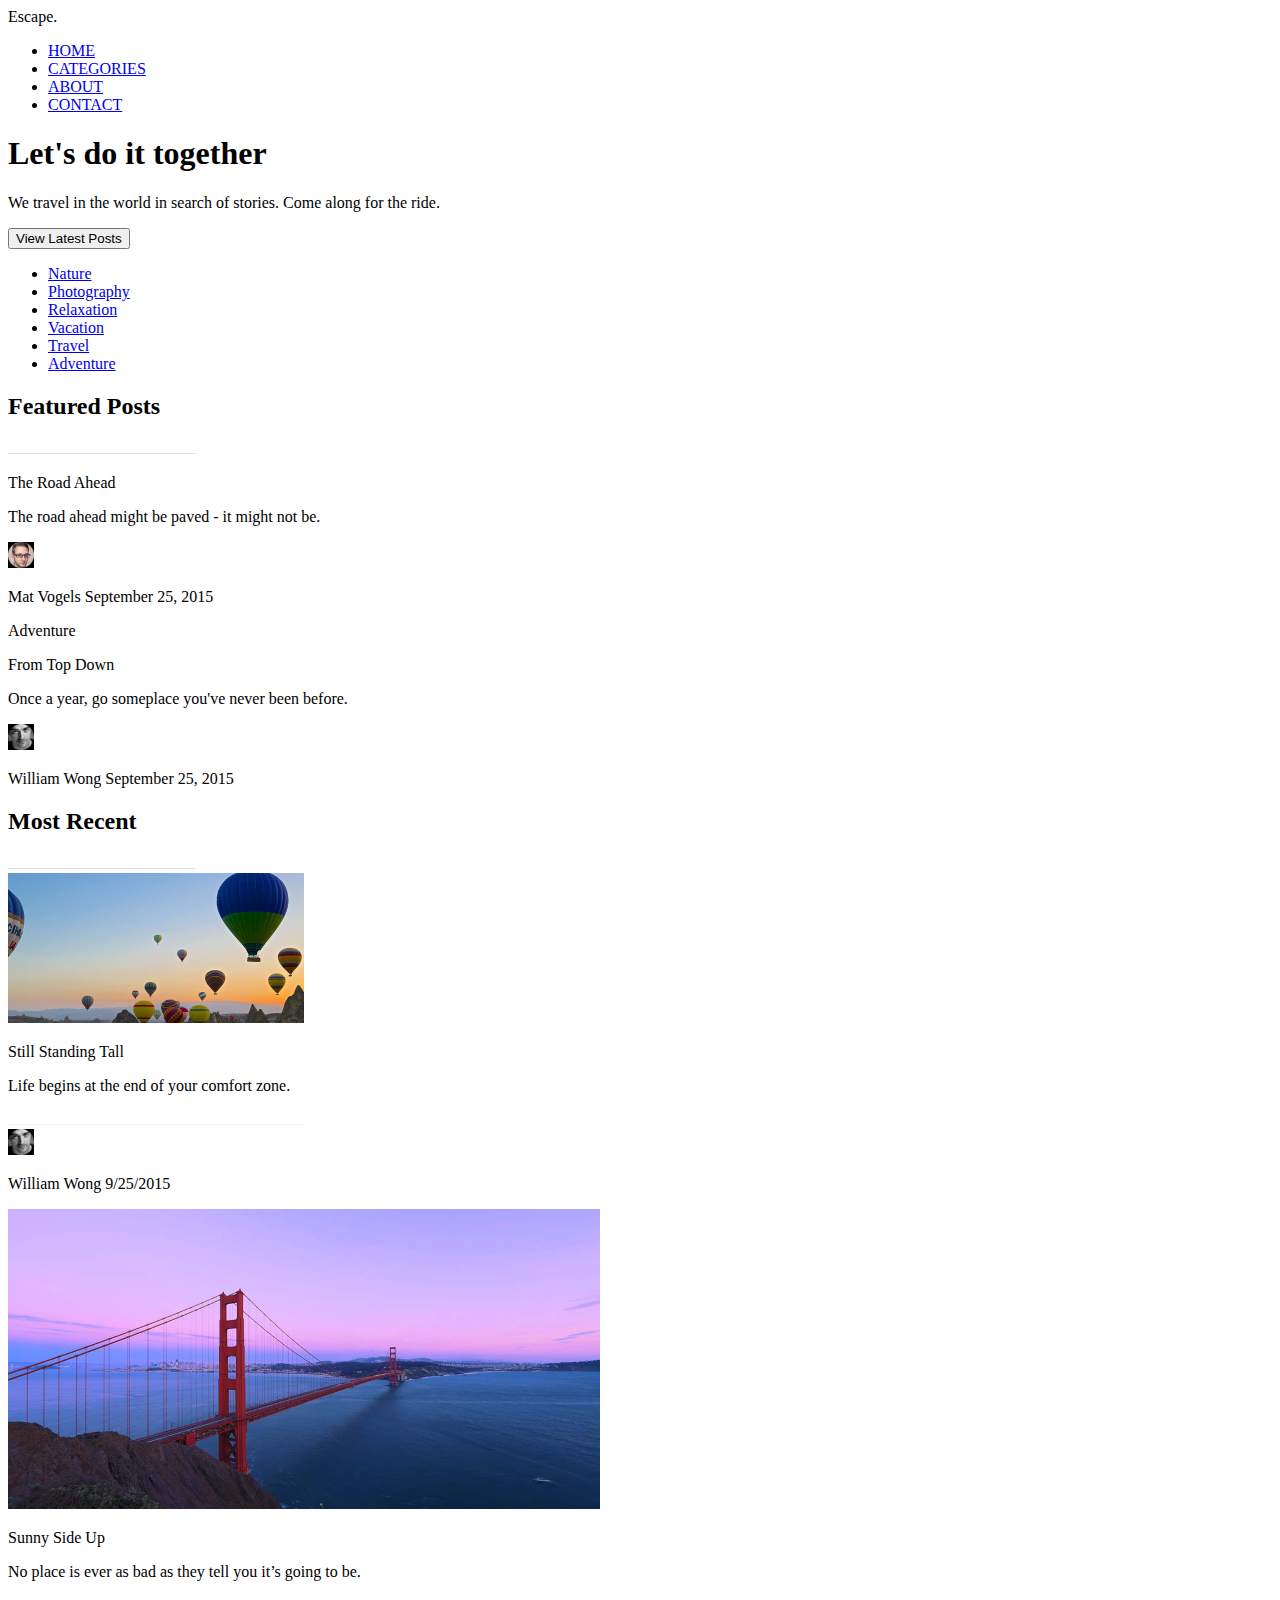
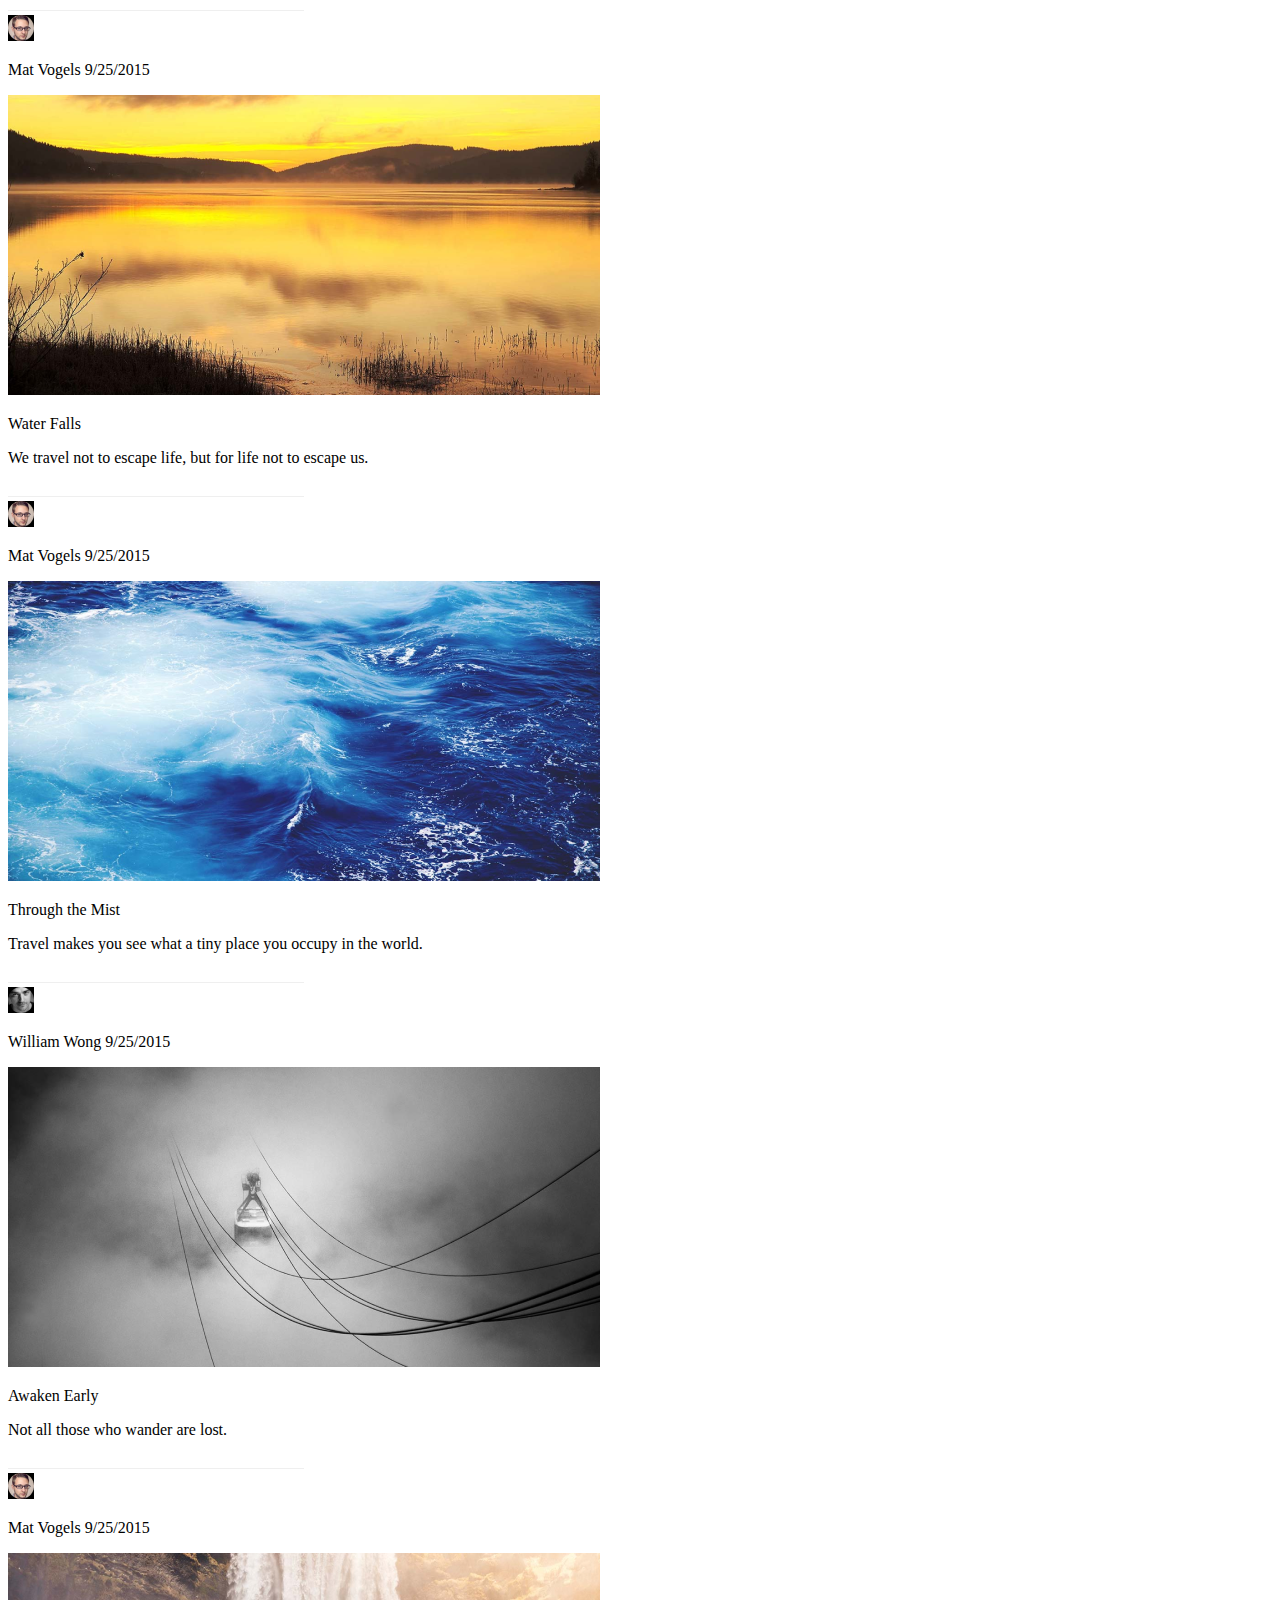
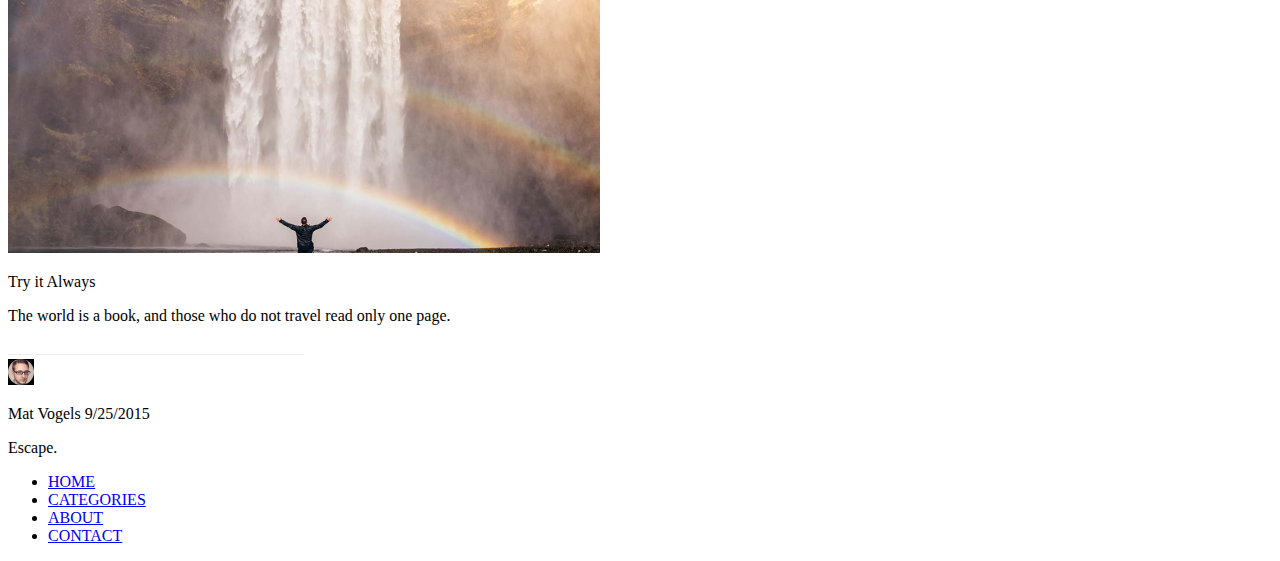
==== lab3/Index.html @ b9b8ee4c "Add files via upload" ====
<!DOCTYPE html>
<html lang="ru">
  <head>
    <meta charset="UTF-8" />
    <title>index.html</title>
    
  </head>
  <body>
    <header class="header">
      <span class="header__escape">Escape.</span>
      <nav>
        <ul class="header__items">
          <li><a href="Index.html" class="header__item">HOME</a></li>
          <li><a href="#" class="header__item">CATEGORIES</a></li>
          <li><a href="#" class="header__item">ABOUT</a></li>
          <li><a href="#" class="header__item">CONTACT</a></li>
        </ul>
      </nav>
      <div>
        <h1 class="header__top-block-title">Let's do it together</h1>
        <p class="header__top-block-undertitle">
          We travel in the world in search of stories. Come along for the ride.
        </p>
      </div>
      <button class="header__button">View Latest Posts</button>
    </header>
    <div>
      <ul class="navigation-menu">
        <li><a href="#" class="navigation-menu__item">Nature</a></li>
        <li><a href="#" class="navigation-menu__item">Photography</a></li>
        <li><a href="#" class="navigation-menu__item">Relaxation</a></li>
        <li><a href="#" class="navigation-menu__item">Vacation</a></li>
        <li><a href="#" class="navigation-menu__item">Travel</a></li>
        <li><a href="#" class="navigation-menu__item">Adventure</a></li>
      </ul>
      <article>
        <div class="featured-posts">
          <h2 class="featured-posts__header">Featured Posts</h2>
          <img src="images/upper-line.png" alt="upper-line" />
          <div class="featured-posts__post1">
            <div>
              <a href="the-road-ahead.html"></a>
              <p class="featured-posts__header1">The Road Ahead</p>
            </div>
            <p class="featured-posts__subtitle1">
              The road ahead might be paved - it might not be.
            </p>
            <div>
              <img src="images/image1.png" alt="Mat Vogels" />
              <p class="featured-posts__name-date1">
                Mat Vogels September 25, 2015
              </p>
            </div>
          </div>
          <div class="featured-posts__post2">
            <span class="featured-posts__adventure2">Adventure</span>
            <p class="featured-posts__header1">From Top Down</p>
            <p class="featured-posts__subtitle1">
              Once a year, go someplace you've never been before.
            </p>
            <div>
              <img src="images/image2.png" alt="William Wong" />
              <p class="featured-posts__name-date1">
                William Wong September 25, 2015
              </p>
            </div>
          </div>
        </div>
      </article>
      <article>
        <div class="most-recent">
          <h2 class="most-recent__title">Most Recent</h2>
          <img src="images/line.png" alt="line" />
          <div class="most-recent__post1">
            <img
              src="images/img11.png"
              alt="Still Standing Tall"
              class="most-recent__pics"
            />
            <p class="most-recent__header">Still Standing Tall</p>
            <p class="most-recent__subtitle">
              Life begins at the end of your comfort zone.
            </p>
            <img src="images/MostRecent-line.png" alt="MostRecent-line" />
            <div>
              <img src="images/image2.png" alt="William Wong" />
              <p class="most-recent__name-date">William Wong 9/25/2015</p>
            </div>
          </div>
        </div>
        <div>
          <div>
            <img
              src="images/img12.png"
              alt="Sunny Side Up"
              class="most-recent__pics"
            />
            <p class="most-recent__header">Sunny Side Up</p>
            <p class="most-recent__subtitle">
              No place is ever as bad as they tell you it’s going to be.
            </p>
          </div>
          <img src="images/MostRecent-line.png" alt="MostRecent-line" />
          <div>
            <img src="images/image1.png" alt="Mat Vogels" />
            <p class="most-recent__name-date">Mat Vogels 9/25/2015</p>
          </div>
        </div>
        <div>
          <div>
            <img
              src="images/img13.png"
              alt="Water Falls"
              class="most-recent__pics"
            />
            <p class="most-recent__header">Water Falls</p>
            <p class="most-recent__subtitle">
              We travel not to escape life, but for life not to escape us.
            </p>
          </div>
          <img src="images/MostRecent-line.png" alt="MostRecent-line" />
          <div>
            <img src="images/image1.png" alt="Mat Vogels" />
            <p class="most-recent__name-date">Mat Vogels 9/25/2015</p>
          </div>
        </div>
        <div>
          <div>
            <img
              src="images/img14.png"
              alt="Through the Mist"
              class="most-recent__pics"
            />
            <p class="most-recent__header">Through the Mist</p>
            <p class="most-recent__subtitle">
              Travel makes you see what a tiny place you occupy in the world.
            </p>
          </div>
          <img src="images/MostRecent-line.png" alt="MostRecent-line" />
          <div>
            <img src="images/image2.png" alt="William Wong" />
            <p class="most-recent__name-date">William Wong 9/25/2015</p>
          </div>
        </div>
        <div>
          <div>
            <img
              src="images/img15.png"
              alt="Awaken Early"
              class="most-recent__pics"
            />
            <p class="most-recent__header">Awaken Early</p>
            <p class="most-recent__subtitle">
              Not all those who wander are lost.
            </p>
          </div>
          <img src="images/MostRecent-line.png" alt="MostRecent-line" />
          <div>
            <img src="images/image1.png" alt="Mat Vogels" />
            <p class="most-recent__name-date">Mat Vogels 9/25/2015</p>
          </div>
        </div>
        <div>
          <div>
            <img
              src="images/img16.png"
              alt="Try it Always"
              class="most-recent__pics"
            />
            <p class="most-recent__header">Try it Always</p>
            <p class="most-recent__subtitle">
              The world is a book, and those who do not travel read only one
              page.
            </p>
          </div>
          <img src="images/MostRecent-line.png" alt="MostRecent-line" />
          <div>
            <img src="images/image1.png" alt="Mat Vogels" />
            <p class="most-recent__name-date">Mat Vogels 9/25/2015</p>
          </div>
        </div>
      </article>
      <footer class="footer">
        <span class="header__escape">Escape.</span>
        <ul class="header__items">
          <li><a href="Index.html" class="footer__item">HOME</a></li>
          <li><a href="#" class="footer__item">CATEGORIES</a></li>
          <li><a href="#" class="footer__item">ABOUT</a></li>
          <li><a href="#" class="footer__item">CONTACT</a></li>
        </ul>
      </footer>
    </div>
  </body>
</html>
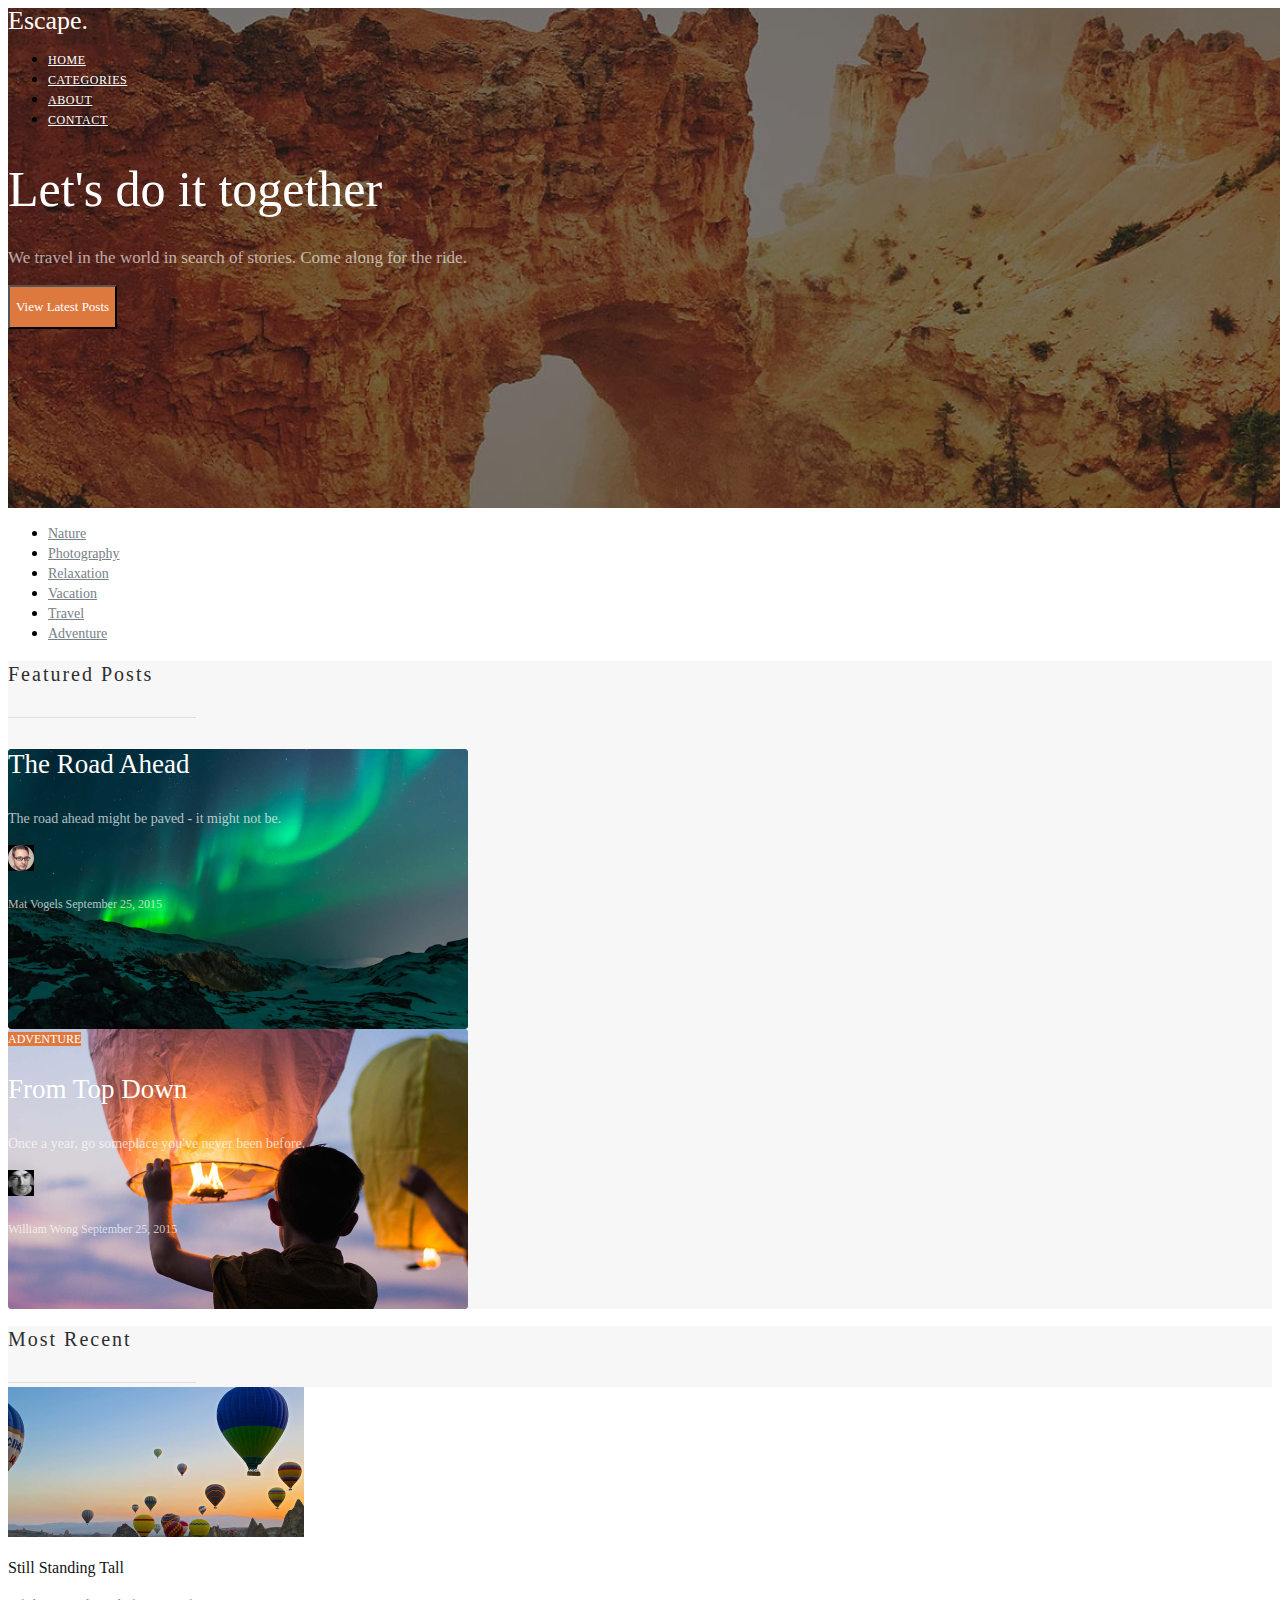
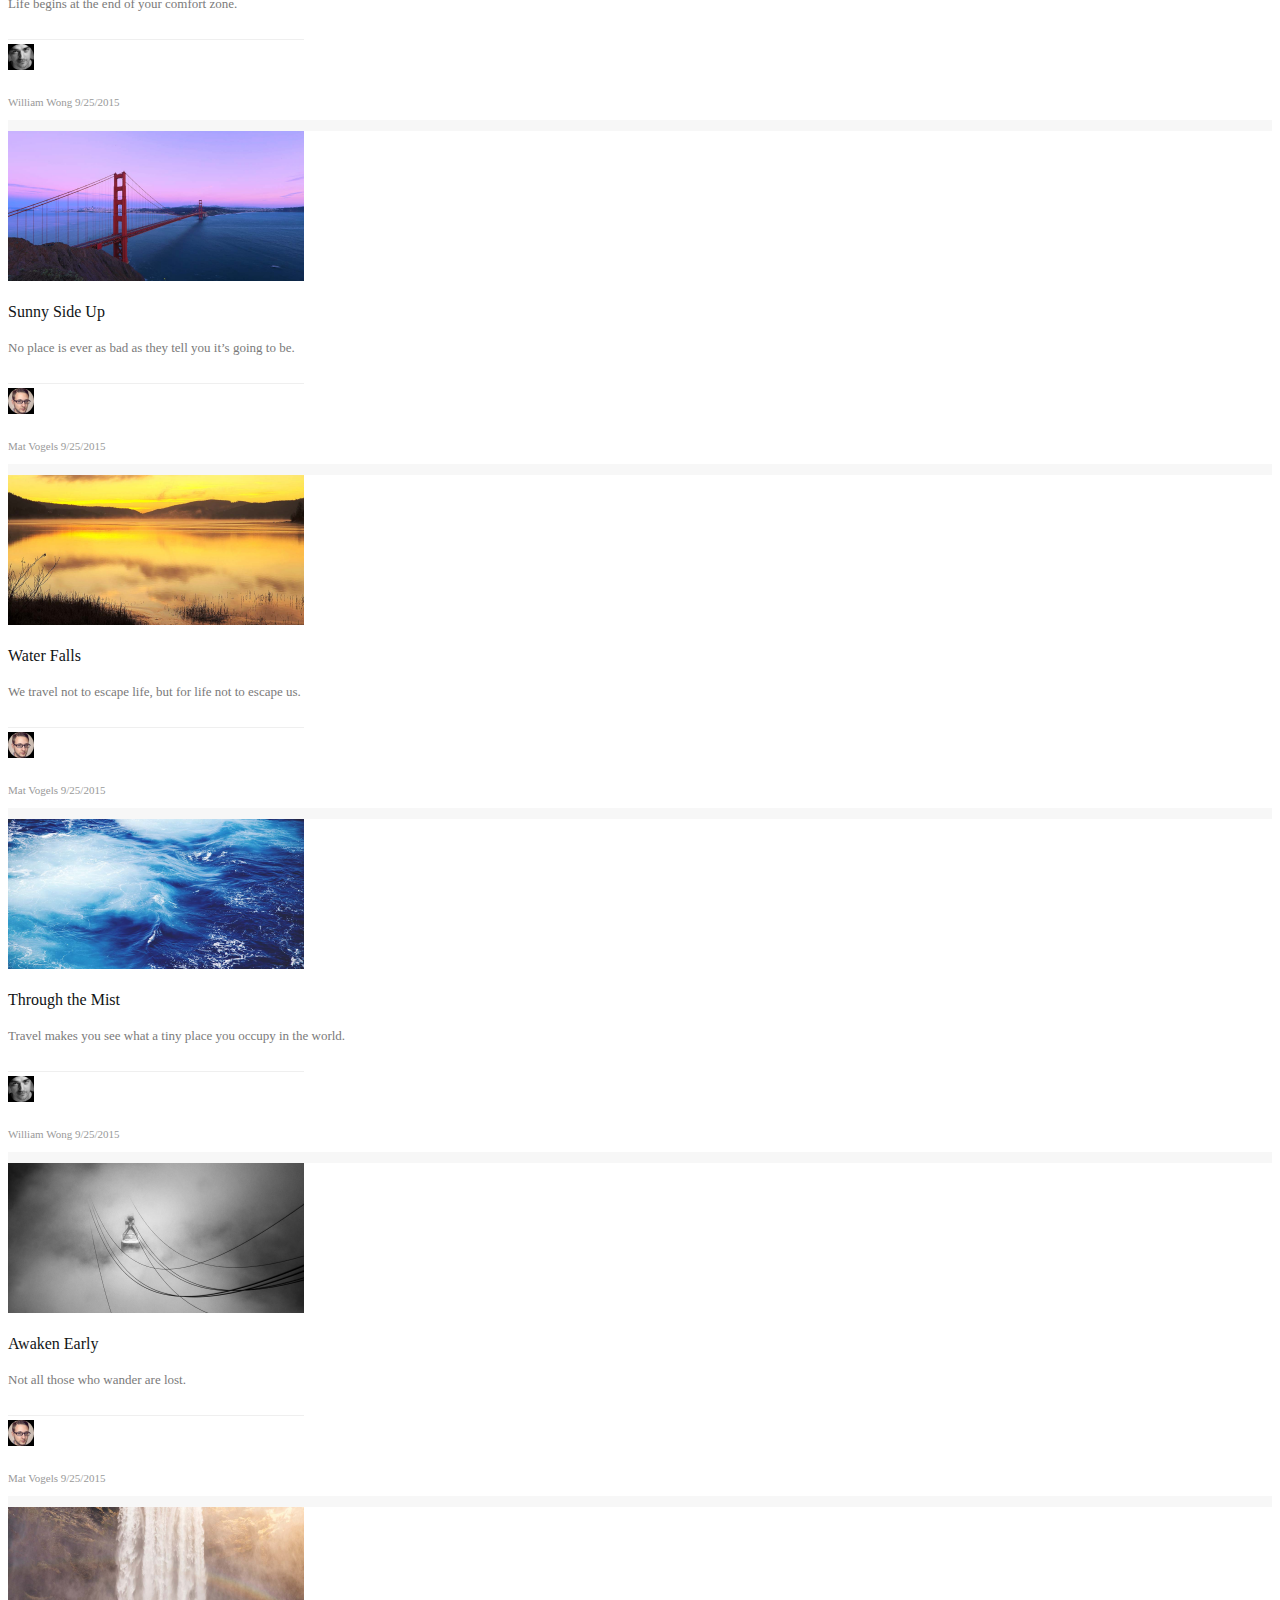
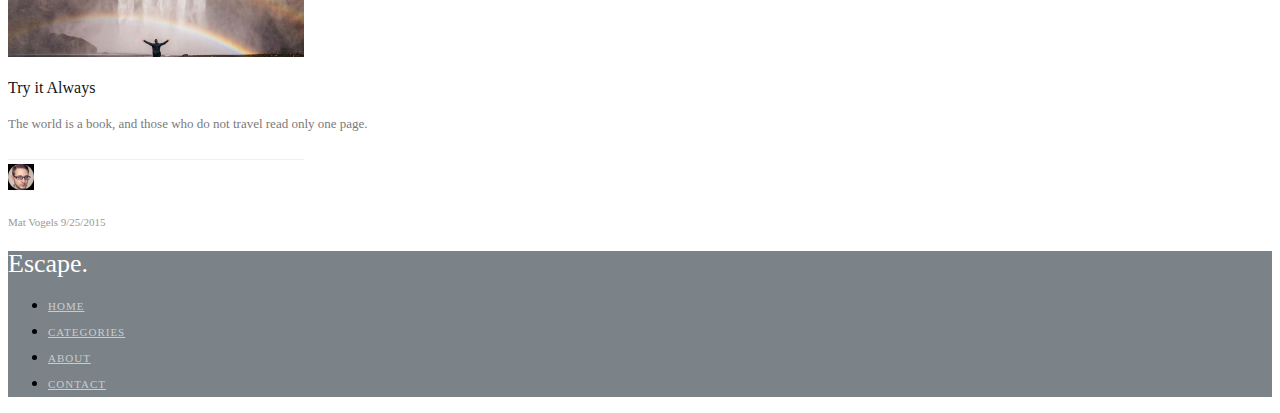
==== commit cacc14a1: "Add files via upload" ====
--- a/lab3/Index.html
+++ b/lab3/Index.html
@@ -1,194 +1,173 @@
 <!DOCTYPE html>
 <html lang="ru">
-  <head>
-    <meta charset="UTF-8" />
-    <title>index.html</title>
-    
-  </head>
-  <body>
-    <header class="header">
-      <span class="header__escape">Escape.</span>
-      <nav>
-        <ul class="header__items">
-          <li><a href="Index.html" class="header__item">HOME</a></li>
-          <li><a href="#" class="header__item">CATEGORIES</a></li>
-          <li><a href="#" class="header__item">ABOUT</a></li>
-          <li><a href="#" class="header__item">CONTACT</a></li>
-        </ul>
-      </nav>
-      <div>
-        <h1 class="header__top-block-title">Let's do it together</h1>
-        <p class="header__top-block-undertitle">
-          We travel in the world in search of stories. Come along for the ride.
-        </p>
-      </div>
-      <button class="header__button">View Latest Posts</button>
-    </header>
+
+<head>
+  <meta charset="UTF-8">
+  <title>index.html</title>
+  <link rel="stylesheet" href="css/styles1.css">
+</head>
+
+<body>
+  <header class="header">
+    <span class="header__escape">Escape.</span>
+    <nav>
+      <ul class="header__items">
+        <li><a href="Index.html" class="header__item">HOME</a></li>
+        <li><a href="#" class="header__item">CATEGORIES</a></li>
+        <li><a href="#" class="header__item">ABOUT</a></li>
+        <li><a href="#" class="header__item">CONTACT</a></li>
+      </ul>
+    </nav>
     <div>
-      <ul class="navigation-menu">
-        <li><a href="#" class="navigation-menu__item">Nature</a></li>
-        <li><a href="#" class="navigation-menu__item">Photography</a></li>
-        <li><a href="#" class="navigation-menu__item">Relaxation</a></li>
-        <li><a href="#" class="navigation-menu__item">Vacation</a></li>
-        <li><a href="#" class="navigation-menu__item">Travel</a></li>
-        <li><a href="#" class="navigation-menu__item">Adventure</a></li>
-      </ul>
-      <article>
-        <div class="featured-posts">
-          <h2 class="featured-posts__header">Featured Posts</h2>
-          <img src="images/upper-line.png" alt="upper-line" />
-          <div class="featured-posts__post1">
-            <div>
-              <a href="the-road-ahead.html"></a>
-              <p class="featured-posts__header1">The Road Ahead</p>
-            </div>
-            <p class="featured-posts__subtitle1">
-              The road ahead might be paved - it might not be.
+      <h1 class="header__top-block-title">Let's do it together</h1>
+      <p class="header__top-block-undertitle">
+        We travel in the world in search of stories. Come along for the ride.
+      </p>
+    </div>
+    <button class="header__button">View Latest Posts</button>
+  </header>
+  <div>
+    <ul class="navigation-menu">
+      <li><a href="#" class="navigation-menu__item">Nature</a></li>
+      <li><a href="#" class="navigation-menu__item">Photography</a></li>
+      <li><a href="#" class="navigation-menu__item">Relaxation</a></li>
+      <li><a href="#" class="navigation-menu__item">Vacation</a></li>
+      <li><a href="#" class="navigation-menu__item">Travel</a></li>
+      <li><a href="#" class="navigation-menu__item">Adventure</a></li>
+    </ul>
+    <article class="fp-back">
+      <div class="featured-posts">
+        <h2 class="featured-posts__header">Featured Posts</h2>
+        <img src="images/upper-line.png" alt="upper-line">
+        <div class="featured-posts__post1">
+          <div>
+            <a href="the-road-ahead.html"></a>
+            <p class="featured-posts__header1">The Road Ahead</p>
+          </div>
+          <p class="featured-posts__subtitle1">
+            The road ahead might be paved - it might not be.
+          </p>
+          <div>
+            <img src="images/image1.png" alt="Mat Vogels">
+            <p class="featured-posts__name-date1">
+              Mat Vogels September 25, 2015
             </p>
-            <div>
-              <img src="images/image1.png" alt="Mat Vogels" />
-              <p class="featured-posts__name-date1">
-                Mat Vogels September 25, 2015
-              </p>
-            </div>
-          </div>
-          <div class="featured-posts__post2">
-            <span class="featured-posts__adventure2">Adventure</span>
-            <p class="featured-posts__header1">From Top Down</p>
-            <p class="featured-posts__subtitle1">
-              Once a year, go someplace you've never been before.
-            </p>
-            <div>
-              <img src="images/image2.png" alt="William Wong" />
-              <p class="featured-posts__name-date1">
-                William Wong September 25, 2015
-              </p>
-            </div>
           </div>
         </div>
-      </article>
-      <article>
-        <div class="most-recent">
-          <h2 class="most-recent__title">Most Recent</h2>
-          <img src="images/line.png" alt="line" />
-          <div class="most-recent__post1">
-            <img
-              src="images/img11.png"
-              alt="Still Standing Tall"
-              class="most-recent__pics"
-            />
-            <p class="most-recent__header">Still Standing Tall</p>
-            <p class="most-recent__subtitle">
-              Life begins at the end of your comfort zone.
+        <div class="featured-posts__post2">
+          <span class="featured-posts__adventure2">Adventure</span>
+          <p class="featured-posts__header1">From Top Down</p>
+          <p class="featured-posts__subtitle1">
+            Once a year, go someplace you've never been before.
+          </p>
+          <div>
+            <img src="images/image2.png" alt="William Wong">
+            <p class="featured-posts__name-date1">
+              William Wong September 25, 2015
             </p>
-            <img src="images/MostRecent-line.png" alt="MostRecent-line" />
-            <div>
-              <img src="images/image2.png" alt="William Wong" />
-              <p class="most-recent__name-date">William Wong 9/25/2015</p>
-            </div>
           </div>
         </div>
-        <div>
+      </div>
+    </article>
+    <article class="fp-back">
+      <div class="most-recent">
+        <h2 class="most-recent__title">Most Recent</h2>
+        <img src="images/line.png" alt="line">
+        <div class="most-recent__post1">
+          <img src="images/img11.png" alt="Still Standing Tall" class="most-recent__pics">
+          <p class="most-recent__header">Still Standing Tall</p>
+          <p class="most-recent__subtitle">
+            Life begins at the end of your comfort zone.
+          </p>
+          <img src="images/MostRecent-line.png" alt="MostRecent-line">
           <div>
-            <img
-              src="images/img12.png"
-              alt="Sunny Side Up"
-              class="most-recent__pics"
-            />
-            <p class="most-recent__header">Sunny Side Up</p>
-            <p class="most-recent__subtitle">
-              No place is ever as bad as they tell you it’s going to be.
-            </p>
-          </div>
-          <img src="images/MostRecent-line.png" alt="MostRecent-line" />
-          <div>
-            <img src="images/image1.png" alt="Mat Vogels" />
-            <p class="most-recent__name-date">Mat Vogels 9/25/2015</p>
-          </div>
-        </div>
-        <div>
-          <div>
-            <img
-              src="images/img13.png"
-              alt="Water Falls"
-              class="most-recent__pics"
-            />
-            <p class="most-recent__header">Water Falls</p>
-            <p class="most-recent__subtitle">
-              We travel not to escape life, but for life not to escape us.
-            </p>
-          </div>
-          <img src="images/MostRecent-line.png" alt="MostRecent-line" />
-          <div>
-            <img src="images/image1.png" alt="Mat Vogels" />
-            <p class="most-recent__name-date">Mat Vogels 9/25/2015</p>
-          </div>
-        </div>
-        <div>
-          <div>
-            <img
-              src="images/img14.png"
-              alt="Through the Mist"
-              class="most-recent__pics"
-            />
-            <p class="most-recent__header">Through the Mist</p>
-            <p class="most-recent__subtitle">
-              Travel makes you see what a tiny place you occupy in the world.
-            </p>
-          </div>
-          <img src="images/MostRecent-line.png" alt="MostRecent-line" />
-          <div>
-            <img src="images/image2.png" alt="William Wong" />
+            <img src="images/image2.png" alt="William Wong">
             <p class="most-recent__name-date">William Wong 9/25/2015</p>
           </div>
         </div>
+      </div>
+      <div class="most-recent__post1">
         <div>
-          <div>
-            <img
-              src="images/img15.png"
-              alt="Awaken Early"
-              class="most-recent__pics"
-            />
-            <p class="most-recent__header">Awaken Early</p>
-            <p class="most-recent__subtitle">
-              Not all those who wander are lost.
-            </p>
-          </div>
-          <img src="images/MostRecent-line.png" alt="MostRecent-line" />
-          <div>
-            <img src="images/image1.png" alt="Mat Vogels" />
-            <p class="most-recent__name-date">Mat Vogels 9/25/2015</p>
-          </div>
+          <img src="images/img12.png" alt="Sunny Side Up" class="most-recent__pics">
+          <p class="most-recent__header">Sunny Side Up</p>
+          <p class="most-recent__subtitle">
+            No place is ever as bad as they tell you it’s going to be.
+          </p>
         </div>
+        <img src="images/MostRecent-line.png" alt="MostRecent-line">
         <div>
-          <div>
-            <img
-              src="images/img16.png"
-              alt="Try it Always"
-              class="most-recent__pics"
-            />
-            <p class="most-recent__header">Try it Always</p>
-            <p class="most-recent__subtitle">
-              The world is a book, and those who do not travel read only one
-              page.
-            </p>
-          </div>
-          <img src="images/MostRecent-line.png" alt="MostRecent-line" />
-          <div>
-            <img src="images/image1.png" alt="Mat Vogels" />
-            <p class="most-recent__name-date">Mat Vogels 9/25/2015</p>
-          </div>
+          <img src="images/image1.png" alt="Mat Vogels">
+          <p class="most-recent__name-date">Mat Vogels 9/25/2015</p>
         </div>
-      </article>
-      <footer class="footer">
-        <span class="header__escape">Escape.</span>
-        <ul class="header__items">
-          <li><a href="Index.html" class="footer__item">HOME</a></li>
-          <li><a href="#" class="footer__item">CATEGORIES</a></li>
-          <li><a href="#" class="footer__item">ABOUT</a></li>
-          <li><a href="#" class="footer__item">CONTACT</a></li>
-        </ul>
-      </footer>
-    </div>
-  </body>
-</html>
+      </div>
+      <div class="most-recent__post1">
+        <div>
+          <img src="images/img13.png" alt="Water Falls" class="most-recent__pics">
+          <p class="most-recent__header">Water Falls</p>
+          <p class="most-recent__subtitle">
+            We travel not to escape life, but for life not to escape us.
+          </p>
+        </div>
+        <img src="images/MostRecent-line.png" alt="MostRecent-line">
+        <div>
+          <img src="images/image1.png" alt="Mat Vogels">
+          <p class="most-recent__name-date">Mat Vogels 9/25/2015</p>
+        </div>
+      </div>
+      <div class="most-recent__post1">
+        <div>
+          <img src="images/img14.png" alt="Through the Mist" class="most-recent__pics">
+          <p class="most-recent__header">Through the Mist</p>
+          <p class="most-recent__subtitle">
+            Travel makes you see what a tiny place you occupy in the world.
+          </p>
+        </div>
+        <img src="images/MostRecent-line.png" alt="MostRecent-line">
+        <div>
+          <img src="images/image2.png" alt="William Wong">
+          <p class="most-recent__name-date">William Wong 9/25/2015</p>
+        </div>
+      </div>
+      <div class="most-recent__post1">
+        <div>
+          <img src="images/img15.png" alt="Awaken Early" class="most-recent__pics">
+          <p class="most-recent__header">Awaken Early</p>
+          <p class="most-recent__subtitle">
+            Not all those who wander are lost.
+          </p>
+        </div>
+        <img src="images/MostRecent-line.png" alt="MostRecent-line">
+        <div>
+          <img src="images/image1.png" alt="Mat Vogels">
+          <p class="most-recent__name-date">Mat Vogels 9/25/2015</p>
+        </div>
+      </div>
+      <div class="most-recent__post1">
+        <div>
+          <img src="images/img16.png" alt="Try it Always" class="most-recent__pics">
+          <p class="most-recent__header">Try it Always</p>
+          <p class="most-recent__subtitle">
+            The world is a book, and those who do not travel read only one
+            page.
+          </p>
+        </div>
+        <img src="images/MostRecent-line.png" alt="MostRecent-line">
+        <div>
+          <img src="images/image1.png" alt="Mat Vogels">
+          <p class="most-recent__name-date">Mat Vogels 9/25/2015</p>
+        </div>
+      </div>
+    </article>
+    <footer class="footer">
+      <span class="header__escape">Escape.</span>
+      <ul class="header__items">
+        <li><a href="Index.html" class="footer__item">HOME</a></li>
+        <li><a href="#" class="footer__item">CATEGORIES</a></li>
+        <li><a href="#" class="footer__item">ABOUT</a></li>
+        <li><a href="#" class="footer__item">CONTACT</a></li>
+      </ul>
+    </footer>
+  </div>
+</body>
+
+</html>--- a/lab3/css/styles1.css
+++ b/lab3/css/styles1.css
@@ -0,0 +1,199 @@
+.header {
+  background: url(../images/header.png);
+  background-color: #ffffff;
+  width: 1440px;
+  height: 500px;
+}
+.header__button {
+  font-family: "Oxygen";
+  font-weight: 400;
+  font-size: 13px;
+  background: #dd783f;
+  height: 44px;
+  font-family: "Oxygen";
+
+  font-style: normal;
+  font-weight: 400;
+  font-size: 13px;
+  line-height: 20px;
+  color: #ffffff;
+}
+
+.header__escape {
+  font-family: "Lora";
+  font-weight: 400;
+  font-size: 26px;
+  line-height: 26px;
+  color: #ffffff;
+}
+
+.header__item {
+  font-family: "Oxygen";
+  font-style: normal;
+  font-weight: 400;
+  font-size: 12px;
+  line-height: 20px;
+  letter-spacing: 0.6px;
+  text-transform: uppercase;
+  color: #ffffff;
+}
+
+.header__top-block-title {
+  font-family: "Lora";
+  font-style: normal;
+  font-weight: 400;
+  font-size: 50px;
+  line-height: 51px;
+  color: #ffffff;
+}
+.header__top-block-undertitle {
+  font-family: "Oxygen";
+  font-style: normal;
+  font-weight: 400;
+  font-size: 17px;
+  line-height: 20px;
+  color: rgba(255, 255, 255, 0.63);
+}
+
+.navigation-menu {
+  background: #ffffff;
+}
+
+.navigation-menu__item {
+  font-family: "Lora";
+  font-style: normal;
+  font-weight: 400;
+  font-size: 14px;
+  line-height: 20px;
+  color: #768088;
+}
+
+.main{
+    background: #F7F7F7;
+}
+
+.featured-posts__header {
+  font-family: "Oxygen";
+  font-style: normal;
+  font-weight: 400;
+  font-size: 20px;
+  line-height: 27px;
+  letter-spacing: 2px;
+  color: #2e2e2e;
+}
+
+.featured-posts__post1 {
+  background: url(../images/TheRoadAhead.png) no-repeat;
+  width: 460px;
+  height: 280px;
+}
+
+.featured-posts__header1 {
+  font-family: "Lora";
+  font-style: normal;
+  font-weight: 400;
+  font-size: 27px;
+  line-height: 30px;
+  color: #ffffff;
+}
+
+.featured-posts__subtitle1 {
+  font-family: "Oxygen";
+  font-style: normal;
+  font-weight: 400;
+  font-size: 14px;
+  line-height: 25px;
+  color: rgba(255, 255, 255, 0.7);
+}
+
+.featured-posts__name-date1 {
+  font-family: "Oxygen";
+  font-style: normal;
+  font-weight: 400;
+  font-size: 12px;
+  line-height: 35px;
+  color: rgba(255, 255, 255, 0.7);
+}
+
+.featured-posts__post2 {
+  background: url(../images/FromTopDown.png) no-repeat;
+  width: 460px;
+  height: 280px;
+}
+
+.featured-posts__adventure2 {
+  background: #dd783f;
+  font-family: "Oxygen";
+  font-style: normal;
+  font-weight: 400;
+  font-size: 12px;
+  line-height: 13px;
+  text-transform: uppercase;
+  color: #ffffff;
+}
+
+.most-recent__title {
+  font-family: "Oxygen";
+  font-style: normal;
+  font-weight: 400;
+  font-size: 20px;
+  line-height: 27px;
+  letter-spacing: 2px;
+  color: #2e2e2e;
+}
+
+.most-recent__post1 {
+  background: #ffffff;
+}
+
+.most-recent__header {
+  font-family: "Lora";
+  font-style: normal;
+  font-weight: 400;
+  font-size: 16px;
+  line-height: 21px;
+  color: #101315;
+}
+
+.most-recent__subtitle {
+  font-family: "Oxygen";
+  font-style: normal;
+  font-weight: 400;
+  font-size: 13px;
+  line-height: 19px;
+  color: #7a7a7a;
+}
+
+.most-recent__name-date {
+  font-family: "Oxygen";
+  font-style: normal;
+  font-weight: 400;
+  font-size: 11px;
+  line-height: 35px;
+  color: #999999;
+}
+
+.most-recent__pics {
+  width: 296px;
+  height: 150px;
+}
+
+.footer {
+  background: url(images/footer.png);
+  background-color: rgba(35, 47, 56, 0.6);
+}
+
+.footer__item {
+  font-family: "Oxygen";
+  font-style: normal;
+  font-weight: 400;
+  font-size: 11px;
+  line-height: 26px;
+  letter-spacing: 1px;
+  text-transform: uppercase;
+  color: rgba(255, 255, 255, 0.6);
+}
+
+.fp-back{
+background-color: #F7F7F7;
+}
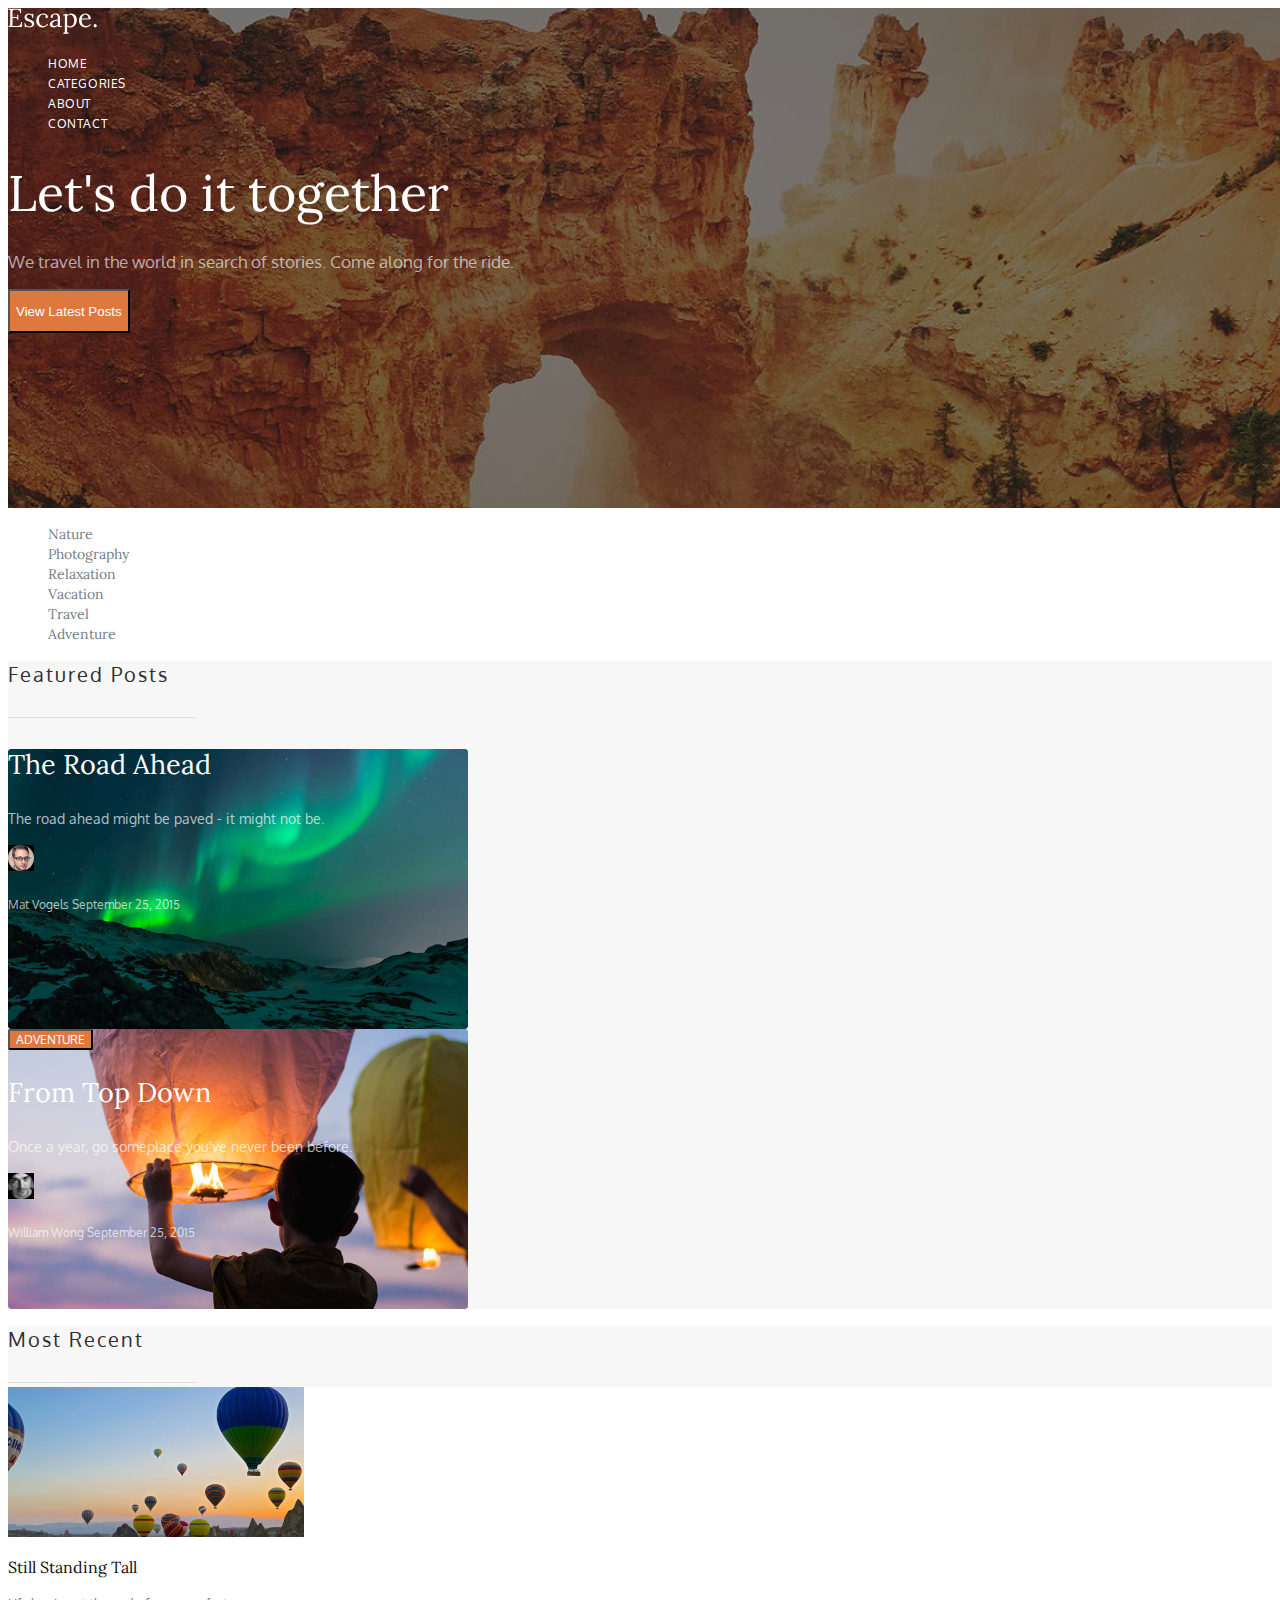
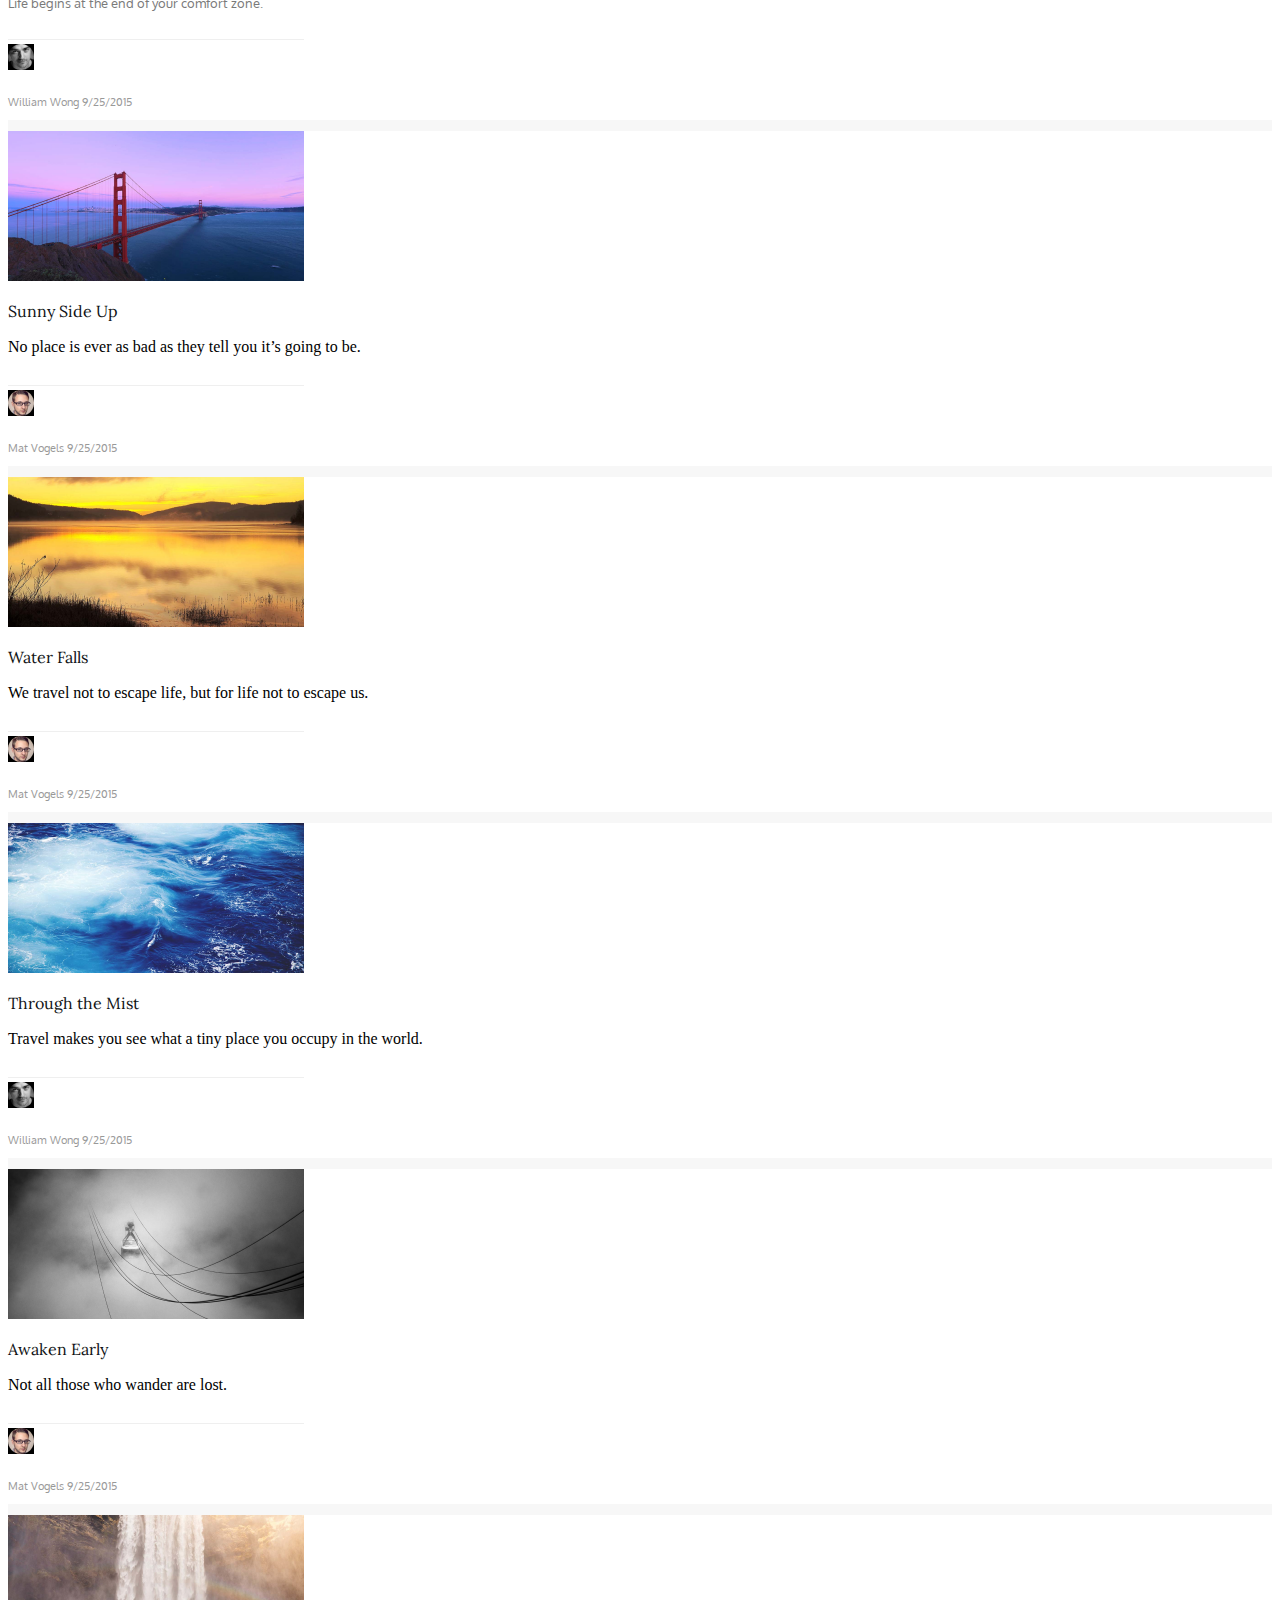
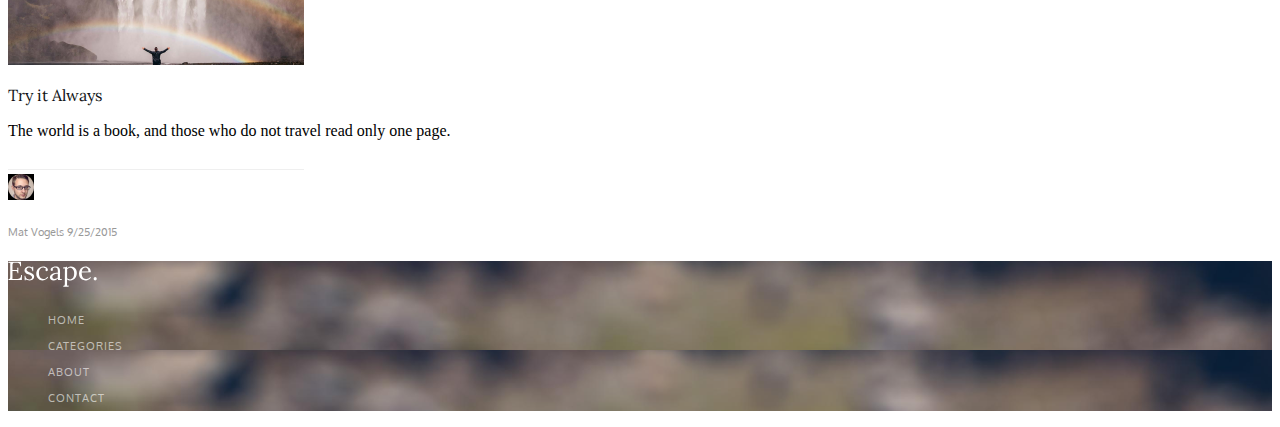
==== commit 4c7be567: "Add files via upload" ====
--- a/lab3/Index.html
+++ b/lab3/Index.html
@@ -1,26 +1,36 @@
-<!DOCTYPE html>
+﻿<!DOCTYPE html>
 <html lang="ru">
 
 <head>
   <meta charset="UTF-8">
   <title>index.html</title>
   <link rel="stylesheet" href="css/styles1.css">
+  <link rel="preconnect" href="https://fonts.googleapis.com">
+  <link rel="preconnect" href="https://fonts.gstatic.com" crossorigin>
+  <link href="https://fonts.googleapis.com/css2?family=Lora&display=swap" rel="stylesheet">
+  <link rel="preconnect" href="https://fonts.googleapis.com">
+  <link rel="preconnect" href="https://fonts.gstatic.com" crossorigin>
+  <link href="https://fonts.googleapis.com/css2?family=Lora&family=Oxygen:wght@300&display=swap" rel="stylesheet">
 </head>
 
 <body>
   <header class="header">
-    <span class="header__escape">Escape.</span>
+    <svg width="89" height="26" viewBox="0 0 89 26" fill="none" xmlns="http://www.w3.org/2000/svg">
+      <path
+        d="M9.478 12.266C9.478 11.5033 9.374 10.9573 9.166 10.628C8.958 10.2987 8.62867 10.0993 8.178 10.03C7.72733 9.96067 7.12933 9.94333 6.384 9.978L4.486 10.056V16.01C4.486 16.478 4.47733 16.8767 4.46 17.206C4.46 17.5353 4.44267 17.8127 4.408 18.038L9.374 17.96C10.1367 17.9427 10.7953 17.8213 11.35 17.596C11.9047 17.3533 12.338 16.9373 12.65 16.348C12.962 15.7587 13.118 14.9527 13.118 13.93H14.002L13.846 19H0.43V18.142C1.08867 18.1073 1.53933 17.96 1.782 17.7C2.02467 17.4227 2.15467 17.05 2.172 16.582C2.20667 16.0967 2.224 15.5507 2.224 14.944V3.712C2.224 3.36533 2.23267 3.036 2.25 2.724C2.26733 2.39467 2.28467 2.1 2.302 1.84C1.99 1.85733 1.678 1.87467 1.366 1.892C1.054 1.90933 0.742 1.92667 0.43 1.944V0.799999H12.936L13.066 5.35H12.208C12.208 4.32733 12.052 3.556 11.74 3.036C11.428 2.49867 11.0033 2.14333 10.466 1.97C9.946 1.77933 9.35667 1.69267 8.698 1.71L6.462 1.762C5.82067 1.77933 5.36133 1.90067 5.084 2.126C4.80667 2.35133 4.63333 2.68933 4.564 3.14C4.512 3.57333 4.486 4.14533 4.486 4.856V9.016L9.374 9.042L9.192 6.806H10.336V12.266H9.478ZM21.6478 19.416C20.7812 19.416 20.0098 19.2947 19.3338 19.052C18.6578 18.8267 18.1032 18.5667 17.6698 18.272L17.7738 19.182H16.6818L16.5258 14.71H17.3318C17.3665 15.4207 17.5658 16.062 17.9298 16.634C18.2938 17.1887 18.7618 17.622 19.3338 17.934C19.9058 18.246 20.5212 18.402 21.1798 18.402C21.6305 18.402 22.0725 18.3327 22.5058 18.194C22.9392 18.038 23.3032 17.8127 23.5978 17.518C23.8925 17.206 24.0398 16.816 24.0398 16.348C24.0398 15.8627 23.8925 15.464 23.5978 15.152C23.3205 14.8227 22.9478 14.5367 22.4798 14.294C22.0118 14.0513 21.5092 13.826 20.9718 13.618C20.4518 13.41 19.9318 13.1933 19.4118 12.968C18.8918 12.7427 18.4065 12.474 17.9558 12.162C17.5225 11.85 17.1758 11.4687 16.9158 11.018C16.6558 10.5673 16.5258 10.0127 16.5258 9.354C16.5258 8.99 16.5952 8.59133 16.7338 8.158C16.8725 7.72467 17.1065 7.31733 17.4358 6.936C17.7652 6.53733 18.2158 6.21667 18.7878 5.974C19.3598 5.714 20.0878 5.584 20.9718 5.584C21.4398 5.584 21.9598 5.662 22.5318 5.818C23.1038 5.974 23.6585 6.26867 24.1958 6.702L24.1438 5.714H25.2358V10.264H24.4038C24.3692 9.65733 24.2305 9.07667 23.9878 8.522C23.7452 7.95 23.3898 7.482 22.9218 7.118C22.4538 6.73667 21.8472 6.546 21.1018 6.546C20.3045 6.546 19.6805 6.74533 19.2298 7.144C18.7792 7.54267 18.5538 8.002 18.5538 8.522C18.5538 9.05933 18.7185 9.51 19.0478 9.874C19.3945 10.2207 19.8365 10.524 20.3738 10.784C20.9112 11.044 21.4832 11.2953 22.0898 11.538C22.7485 11.8153 23.3898 12.1187 24.0138 12.448C24.6378 12.7773 25.1492 13.1933 25.5478 13.696C25.9465 14.1813 26.1458 14.814 26.1458 15.594C26.1458 16.4607 25.9205 17.18 25.4698 17.752C25.0365 18.324 24.4732 18.74 23.7798 19C23.1038 19.2773 22.3932 19.416 21.6478 19.416ZM34.697 19.416C33.5357 19.416 32.461 19.156 31.473 18.636C30.5023 18.0987 29.7223 17.336 29.133 16.348C28.561 15.3427 28.275 14.138 28.275 12.734C28.275 11.8327 28.4397 10.9573 28.769 10.108C29.0983 9.25867 29.5577 8.496 30.147 7.82C30.7537 7.12667 31.473 6.58067 32.305 6.182C33.137 5.78333 34.0557 5.584 35.061 5.584C36.0317 5.584 36.8723 5.73133 37.583 6.026C38.311 6.32067 38.8743 6.71067 39.273 7.196C39.6717 7.68133 39.871 8.21 39.871 8.782C39.871 9.16333 39.767 9.49267 39.559 9.77C39.351 10.03 39.0477 10.16 38.649 10.16C38.2157 10.1773 37.9037 10.0473 37.713 9.77C37.5397 9.47533 37.453 9.21533 37.453 8.99C37.453 8.81667 37.479 8.64333 37.531 8.47C37.583 8.27933 37.687 8.106 37.843 7.95C37.7043 7.534 37.4617 7.23067 37.115 7.04C36.7683 6.832 36.4043 6.702 36.023 6.65C35.659 6.58067 35.3557 6.546 35.113 6.546C33.9343 6.546 32.9377 7.02267 32.123 7.976C31.3257 8.912 30.927 10.2813 30.927 12.084C30.927 13.2453 31.109 14.2767 31.473 15.178C31.8543 16.0793 32.383 16.79 33.059 17.31C33.735 17.8127 34.515 18.064 35.399 18.064C36.2137 18.064 36.9937 17.8473 37.739 17.414C38.4843 16.9807 39.065 16.452 39.481 15.828L40.157 16.348C39.7063 17.076 39.1603 17.6653 38.519 18.116C37.895 18.5667 37.245 18.896 36.569 19.104C35.9103 19.312 35.2863 19.416 34.697 19.416ZM50.0441 19C49.9921 18.7053 49.9574 18.4453 49.9401 18.22C49.9228 17.9947 49.8968 17.7607 49.8621 17.518C49.2728 18.1073 48.6314 18.5753 47.9381 18.922C47.2621 19.2513 46.5428 19.416 45.7801 19.416C44.4628 19.416 43.4834 19.1213 42.8421 18.532C42.2008 17.9253 41.8801 17.1887 41.8801 16.322C41.8801 15.5247 42.1228 14.84 42.6081 14.268C43.1108 13.6787 43.7521 13.202 44.5321 12.838C45.3294 12.4567 46.1874 12.1793 47.1061 12.006C48.0421 11.8153 48.9434 11.7287 49.8101 11.746V10.134C49.8101 9.52733 49.7581 8.95533 49.6541 8.418C49.5501 7.88067 49.3248 7.43867 48.9781 7.092C48.6314 6.74533 48.0768 6.56333 47.3141 6.546C46.8114 6.52867 46.2914 6.624 45.7541 6.832C45.2341 7.04 44.8528 7.39533 44.6101 7.898C44.7488 8.03667 44.8354 8.20133 44.8701 8.392C44.9221 8.56533 44.9481 8.73 44.9481 8.886C44.9481 9.094 44.8614 9.33667 44.6881 9.614C44.5148 9.874 44.2114 9.99533 43.7781 9.978C43.4141 9.978 43.1368 9.85667 42.9461 9.614C42.7554 9.354 42.6601 9.05067 42.6601 8.704C42.6601 8.11467 42.8768 7.586 43.3101 7.118C43.7608 6.65 44.3761 6.27733 45.1561 6C45.9361 5.72267 46.8201 5.584 47.8081 5.584C49.2641 5.584 50.3388 5.974 51.0321 6.754C51.7254 7.51667 52.0634 8.73 52.0461 10.394C52.0461 11.0353 52.0461 11.6853 52.0461 12.344C52.0461 12.9853 52.0374 13.6353 52.0201 14.294C52.0201 14.9353 52.0201 15.5853 52.0201 16.244C52.0201 16.5213 52.0114 16.7987 51.9941 17.076C51.9768 17.3533 51.9508 17.6653 51.9161 18.012C52.2281 17.9947 52.5314 17.9773 52.8261 17.96C53.1381 17.9427 53.4501 17.9253 53.7621 17.908V19H50.0441ZM49.8101 12.63C49.2208 12.6473 48.5968 12.7253 47.9381 12.864C47.2968 12.9853 46.6988 13.176 46.1441 13.436C45.6068 13.696 45.1648 14.0427 44.8181 14.476C44.4888 14.892 44.3328 15.4033 44.3501 16.01C44.3848 16.6513 44.5928 17.1367 44.9741 17.466C45.3728 17.778 45.8408 17.934 46.3781 17.934C47.0888 17.934 47.7041 17.804 48.2241 17.544C48.7614 17.2667 49.2901 16.8853 49.8101 16.4C49.7928 16.2093 49.7841 16.0013 49.7841 15.776C49.7841 15.5507 49.7841 15.3167 49.7841 15.074C49.7841 14.9873 49.7841 14.71 49.7841 14.242C49.8014 13.774 49.8101 13.2367 49.8101 12.63ZM55.3123 25.63V24.85C55.8497 24.85 56.2223 24.7113 56.4303 24.434C56.6383 24.174 56.7597 23.8013 56.7943 23.316C56.829 22.848 56.8463 22.302 56.8463 21.678L56.8983 9.12C56.8983 8.84267 56.8983 8.56533 56.8983 8.288C56.9157 8.01067 56.9503 7.72467 57.0023 7.43C56.6903 7.44733 56.3783 7.46467 56.0663 7.482C55.7717 7.49933 55.4683 7.51667 55.1563 7.534V6.442C55.919 6.442 56.491 6.40733 56.8723 6.338C57.271 6.26867 57.557 6.182 57.7303 6.078C57.921 5.974 58.077 5.86133 58.1983 5.74H58.9783C58.9957 5.91333 59.013 6.12133 59.0303 6.364C59.0477 6.58933 59.065 6.84933 59.0823 7.144C59.6023 6.676 60.2177 6.30333 60.9283 6.026C61.6563 5.73133 62.3843 5.584 63.1123 5.584C64.1177 5.584 65.0537 5.844 65.9203 6.364C66.787 6.884 67.489 7.62933 68.0263 8.6C68.5637 9.55333 68.8323 10.6973 68.8323 12.032C68.8323 13.5053 68.5203 14.7967 67.8963 15.906C67.2897 17.0153 66.4837 17.882 65.4783 18.506C64.473 19.1127 63.381 19.416 62.2023 19.416C61.5957 19.416 61.0323 19.338 60.5123 19.182C60.0097 19.0433 59.533 18.8353 59.0823 18.558V22.874C59.0823 23.2207 59.0737 23.524 59.0563 23.784C59.0563 24.0613 59.0303 24.3473 58.9783 24.642C59.2557 24.6247 59.5243 24.6073 59.7843 24.59C60.0617 24.59 60.339 24.5813 60.6163 24.564V25.63H55.3123ZM62.1503 18.376C62.9823 18.376 63.693 18.1247 64.2823 17.622C64.889 17.102 65.3483 16.4 65.6603 15.516C65.9897 14.6147 66.1543 13.592 66.1543 12.448C66.1543 11.512 66.0157 10.6193 65.7383 9.77C65.4783 8.90333 65.0537 8.20133 64.4643 7.664C63.8923 7.12667 63.1297 6.858 62.1763 6.858C61.587 6.858 61.015 7.00533 60.4603 7.3C59.923 7.57733 59.4723 7.91533 59.1083 8.314C59.1083 8.38333 59.1083 8.48733 59.1083 8.626C59.1257 8.74733 59.1343 8.97267 59.1343 9.302C59.1343 9.614 59.1343 10.0907 59.1343 10.732C59.1343 11.356 59.1257 12.2053 59.1083 13.28C59.1083 14.3547 59.1083 15.7153 59.1083 17.362C59.5417 17.6913 60.0097 17.9427 60.5123 18.116C61.0323 18.2893 61.5783 18.376 62.1503 18.376ZM77.352 19.416C76.156 19.416 75.0727 19.1387 74.102 18.584C73.1487 18.012 72.3947 17.2147 71.84 16.192C71.2853 15.152 71.008 13.93 71.008 12.526C71.008 11.3127 71.2767 10.1773 71.814 9.12C72.3687 8.06267 73.14 7.21333 74.128 6.572C75.116 5.91333 76.26 5.584 77.56 5.584C78.288 5.584 78.964 5.70533 79.588 5.948C80.2293 6.17333 80.7927 6.52867 81.278 7.014C81.7633 7.482 82.1447 8.08 82.422 8.808C82.6993 9.51867 82.838 10.3593 82.838 11.33L73.686 11.486C73.686 12.8033 73.8247 13.9647 74.102 14.97C74.3967 15.958 74.8647 16.7293 75.506 17.284C76.1473 17.8213 76.9707 18.09 77.976 18.09C78.5133 18.09 79.0593 17.9947 79.614 17.804C80.186 17.6133 80.7147 17.3533 81.2 17.024C81.6853 16.6947 82.0753 16.3307 82.37 15.932L82.994 16.452C82.526 17.18 81.9627 17.7607 81.304 18.194C80.6453 18.6273 79.9693 18.9393 79.276 19.13C78.5827 19.3207 77.9413 19.416 77.352 19.416ZM73.764 10.394H80.394C80.394 9.77 80.2987 9.172 80.108 8.6C79.9347 8.01067 79.64 7.534 79.224 7.17C78.808 6.78867 78.262 6.598 77.586 6.598C76.5807 6.598 75.74 6.90133 75.064 7.508C74.4053 8.09733 73.972 9.05933 73.764 10.394ZM87.1798 19.416C86.7811 19.416 86.4258 19.26 86.1138 18.948C85.8191 18.6187 85.6718 18.22 85.6718 17.752C85.6718 17.284 85.8278 16.8853 86.1398 16.556C86.4518 16.2267 86.8071 16.062 87.2058 16.062C87.6391 16.062 87.9945 16.2267 88.2718 16.556C88.5665 16.8853 88.7138 17.284 88.7138 17.752C88.7138 18.22 88.5578 18.6187 88.2458 18.948C87.9338 19.26 87.5785 19.416 87.1798 19.416Z"
+        fill="white" />
+    </svg>
     <nav>
       <ul class="header__items">
-        <li><a href="Index.html" class="header__item">HOME</a></li>
-        <li><a href="#" class="header__item">CATEGORIES</a></li>
-        <li><a href="#" class="header__item">ABOUT</a></li>
-        <li><a href="#" class="header__item">CONTACT</a></li>
+        <li><a href="Index.html" class="header__items_link">HOME</a></li>
+        <li><a href="#" class="header__items_link">CATEGORIES</a></li>
+        <li><a href="#" class="header__items_link">ABOUT</a></li>
+        <li><a href="#" class="header__items_link">CONTACT</a></li>
       </ul>
     </nav>
     <div>
       <h1 class="header__top-block-title">Let's do it together</h1>
-      <p class="header__top-block-undertitle">
+      <p class="header__top-block-pretitle">
         We travel in the world in search of stories. Come along for the ride.
       </p>
     </div>
@@ -28,41 +38,44 @@
   </header>
   <div>
     <ul class="navigation-menu">
-      <li><a href="#" class="navigation-menu__item">Nature</a></li>
-      <li><a href="#" class="navigation-menu__item">Photography</a></li>
-      <li><a href="#" class="navigation-menu__item">Relaxation</a></li>
-      <li><a href="#" class="navigation-menu__item">Vacation</a></li>
-      <li><a href="#" class="navigation-menu__item">Travel</a></li>
-      <li><a href="#" class="navigation-menu__item">Adventure</a></li>
+      <li><a href="#" class="navigation-menu__items_link">Nature</a_link>
+      </li>
+      <li><a href="#" class="navigation-menu__items_link">Photography</a></li>
+      <li><a href="#" class="navigation-menu__items_link">Relaxation</a></li>
+      <li><a href="#" class="navigation-menu__items_link">Vacation</a></li>
+      <li><a href="#" class="navigation-menu__items_link">Travel</a></li>
+      <li><a href="#" class="navigation-menu__items_link">Adventure</a></li>
     </ul>
-    <article class="fp-back">
+    <article class=" fp-back">
       <div class="featured-posts">
         <h2 class="featured-posts__header">Featured Posts</h2>
         <img src="images/upper-line.png" alt="upper-line">
-        <div class="featured-posts__post1">
+        <div class="featured-posts__first-post">
           <div>
-            <a href="the-road-ahead.html"></a>
-            <p class="featured-posts__header1">The Road Ahead</p>
+            <a href="the-road-ahead.html" class="featured-posts__first-post_link">
+              <p class="featured-posts__first-header">The Road Ahead</p>
+            </a>
+            <p class="featured-posts__first-pretitle">
+              The road ahead might be paved - it might not be.
+            </p>
           </div>
-          <p class="featured-posts__subtitle1">
-            The road ahead might be paved - it might not be.
-          </p>
           <div>
-            <img src="images/image1.png" alt="Mat Vogels">
-            <p class="featured-posts__name-date1">
+            <img src="images/mat-vogels.png" alt="Mat Vogels">
+            <p class="featured-posts__first-name-date">
               Mat Vogels September 25, 2015
             </p>
           </div>
         </div>
-        <div class="featured-posts__post2">
-          <span class="featured-posts__adventure2">Adventure</span>
-          <p class="featured-posts__header1">From Top Down</p>
-          <p class="featured-posts__subtitle1">
+        <div class="featured-posts__second-post">
+          <button class="featured-posts__second-button"><span
+              class="featured-posts__second-button-text">Adventure</span></button>
+          <p class="featured-posts__first-header">From Top Down</p>
+          <p class="featured-posts__first-pretitle">
             Once a year, go someplace you've never been before.
           </p>
           <div>
-            <img src="images/image2.png" alt="William Wong">
-            <p class="featured-posts__name-date1">
+            <img src="images/william-wong.png" alt="William Wong">
+            <p class="featured-posts__first-name-date">
               William Wong September 25, 2015
             </p>
           </div>
@@ -73,101 +86,105 @@
       <div class="most-recent">
         <h2 class="most-recent__title">Most Recent</h2>
         <img src="images/line.png" alt="line">
-        <div class="most-recent__post1">
-          <img src="images/img11.png" alt="Still Standing Tall" class="most-recent__pics">
+        <div class="most-recent__first-post">
+          <img src="images/still-standing-tall.png" alt="Still Standing Tall" class="most-recent__pics">
           <p class="most-recent__header">Still Standing Tall</p>
-          <p class="most-recent__subtitle">
+          <p class="most-recent__pretitle">
             Life begins at the end of your comfort zone.
           </p>
-          <img src="images/MostRecent-line.png" alt="MostRecent-line">
+          <img src="images/most-recent-line.png" alt="most-recent-line">
           <div>
-            <img src="images/image2.png" alt="William Wong">
+            <img src="images/william-wong.png" alt="William Wong">
             <p class="most-recent__name-date">William Wong 9/25/2015</p>
           </div>
         </div>
       </div>
-      <div class="most-recent__post1">
+      <div class="most-recent__first-post">
         <div>
-          <img src="images/img12.png" alt="Sunny Side Up" class="most-recent__pics">
+          <img src="images/sunny-side-up.png" alt="Sunny Side Up" class="most-recent__pics">
           <p class="most-recent__header">Sunny Side Up</p>
           <p class="most-recent__subtitle">
             No place is ever as bad as they tell you it’s going to be.
           </p>
         </div>
-        <img src="images/MostRecent-line.png" alt="MostRecent-line">
+        <img src="images/most-recent-line.png" alt="MostRecent-line">
         <div>
-          <img src="images/image1.png" alt="Mat Vogels">
+          <img src="images/mat-vogels.png" alt="Mat Vogels">
           <p class="most-recent__name-date">Mat Vogels 9/25/2015</p>
         </div>
       </div>
-      <div class="most-recent__post1">
+      <div class="most-recent__first-post">
         <div>
-          <img src="images/img13.png" alt="Water Falls" class="most-recent__pics">
+          <img src="images/water-falls.png" alt="Water Falls" class="most-recent__pics">
           <p class="most-recent__header">Water Falls</p>
           <p class="most-recent__subtitle">
             We travel not to escape life, but for life not to escape us.
           </p>
         </div>
-        <img src="images/MostRecent-line.png" alt="MostRecent-line">
+        <img src="images/most-recent-line.png" alt="MostRecent-line">
         <div>
-          <img src="images/image1.png" alt="Mat Vogels">
+          <img src="images/mat-vogels.png" alt="Mat Vogels">
           <p class="most-recent__name-date">Mat Vogels 9/25/2015</p>
         </div>
       </div>
-      <div class="most-recent__post1">
+      <div class="most-recent__first-post">
         <div>
-          <img src="images/img14.png" alt="Through the Mist" class="most-recent__pics">
+          <img src="images/through-the-mist.png" alt="Through the Mist" class="most-recent__pics">
           <p class="most-recent__header">Through the Mist</p>
           <p class="most-recent__subtitle">
             Travel makes you see what a tiny place you occupy in the world.
           </p>
         </div>
-        <img src="images/MostRecent-line.png" alt="MostRecent-line">
+        <img src="images/most-recent-line.png" alt="MostRecent-line">
         <div>
-          <img src="images/image2.png" alt="William Wong">
+          <img src="images/william-wong.png" alt="William Wong">
           <p class="most-recent__name-date">William Wong 9/25/2015</p>
         </div>
       </div>
-      <div class="most-recent__post1">
+      <div class="most-recent__first-post">
         <div>
-          <img src="images/img15.png" alt="Awaken Early" class="most-recent__pics">
+          <img src="images/awaken-early.png" alt="Awaken Early" class="most-recent__pics">
           <p class="most-recent__header">Awaken Early</p>
           <p class="most-recent__subtitle">
             Not all those who wander are lost.
           </p>
         </div>
-        <img src="images/MostRecent-line.png" alt="MostRecent-line">
+        <img src="images/most-recent-line.png" alt="MostRecent-line">
         <div>
-          <img src="images/image1.png" alt="Mat Vogels">
+          <img src="images/mat-vogels.png" alt="Mat Vogels">
           <p class="most-recent__name-date">Mat Vogels 9/25/2015</p>
         </div>
       </div>
-      <div class="most-recent__post1">
+      <div class="most-recent__first-post">
         <div>
-          <img src="images/img16.png" alt="Try it Always" class="most-recent__pics">
+          <img src="images/try-it-always.png" alt="Try it Always" class="most-recent__pics">
           <p class="most-recent__header">Try it Always</p>
           <p class="most-recent__subtitle">
             The world is a book, and those who do not travel read only one
             page.
           </p>
         </div>
-        <img src="images/MostRecent-line.png" alt="MostRecent-line">
+        <img src="images/most-recent-line.png" alt="MostRecent-line">
         <div>
-          <img src="images/image1.png" alt="Mat Vogels">
+          <img src="images/mat-vogels.png" alt="Mat Vogels">
           <p class="most-recent__name-date">Mat Vogels 9/25/2015</p>
         </div>
       </div>
     </article>
-    <footer class="footer">
-      <span class="header__escape">Escape.</span>
-      <ul class="header__items">
-        <li><a href="Index.html" class="footer__item">HOME</a></li>
-        <li><a href="#" class="footer__item">CATEGORIES</a></li>
-        <li><a href="#" class="footer__item">ABOUT</a></li>
-        <li><a href="#" class="footer__item">CONTACT</a></li>
-      </ul>
-    </footer>
   </div>
+  <footer class="footer">
+    <svg width="89" height="26" viewBox="0 0 89 26" fill="none" xmlns="http://www.w3.org/2000/svg">
+      <path
+        d="M9.478 12.266C9.478 11.5033 9.374 10.9573 9.166 10.628C8.958 10.2987 8.62867 10.0993 8.178 10.03C7.72733 9.96067 7.12933 9.94333 6.384 9.978L4.486 10.056V16.01C4.486 16.478 4.47733 16.8767 4.46 17.206C4.46 17.5353 4.44267 17.8127 4.408 18.038L9.374 17.96C10.1367 17.9427 10.7953 17.8213 11.35 17.596C11.9047 17.3533 12.338 16.9373 12.65 16.348C12.962 15.7587 13.118 14.9527 13.118 13.93H14.002L13.846 19H0.43V18.142C1.08867 18.1073 1.53933 17.96 1.782 17.7C2.02467 17.4227 2.15467 17.05 2.172 16.582C2.20667 16.0967 2.224 15.5507 2.224 14.944V3.712C2.224 3.36533 2.23267 3.036 2.25 2.724C2.26733 2.39467 2.28467 2.1 2.302 1.84C1.99 1.85733 1.678 1.87467 1.366 1.892C1.054 1.90933 0.742 1.92667 0.43 1.944V0.799999H12.936L13.066 5.35H12.208C12.208 4.32733 12.052 3.556 11.74 3.036C11.428 2.49867 11.0033 2.14333 10.466 1.97C9.946 1.77933 9.35667 1.69267 8.698 1.71L6.462 1.762C5.82067 1.77933 5.36133 1.90067 5.084 2.126C4.80667 2.35133 4.63333 2.68933 4.564 3.14C4.512 3.57333 4.486 4.14533 4.486 4.856V9.016L9.374 9.042L9.192 6.806H10.336V12.266H9.478ZM21.6478 19.416C20.7812 19.416 20.0098 19.2947 19.3338 19.052C18.6578 18.8267 18.1032 18.5667 17.6698 18.272L17.7738 19.182H16.6818L16.5258 14.71H17.3318C17.3665 15.4207 17.5658 16.062 17.9298 16.634C18.2938 17.1887 18.7618 17.622 19.3338 17.934C19.9058 18.246 20.5212 18.402 21.1798 18.402C21.6305 18.402 22.0725 18.3327 22.5058 18.194C22.9392 18.038 23.3032 17.8127 23.5978 17.518C23.8925 17.206 24.0398 16.816 24.0398 16.348C24.0398 15.8627 23.8925 15.464 23.5978 15.152C23.3205 14.8227 22.9478 14.5367 22.4798 14.294C22.0118 14.0513 21.5092 13.826 20.9718 13.618C20.4518 13.41 19.9318 13.1933 19.4118 12.968C18.8918 12.7427 18.4065 12.474 17.9558 12.162C17.5225 11.85 17.1758 11.4687 16.9158 11.018C16.6558 10.5673 16.5258 10.0127 16.5258 9.354C16.5258 8.99 16.5952 8.59133 16.7338 8.158C16.8725 7.72467 17.1065 7.31733 17.4358 6.936C17.7652 6.53733 18.2158 6.21667 18.7878 5.974C19.3598 5.714 20.0878 5.584 20.9718 5.584C21.4398 5.584 21.9598 5.662 22.5318 5.818C23.1038 5.974 23.6585 6.26867 24.1958 6.702L24.1438 5.714H25.2358V10.264H24.4038C24.3692 9.65733 24.2305 9.07667 23.9878 8.522C23.7452 7.95 23.3898 7.482 22.9218 7.118C22.4538 6.73667 21.8472 6.546 21.1018 6.546C20.3045 6.546 19.6805 6.74533 19.2298 7.144C18.7792 7.54267 18.5538 8.002 18.5538 8.522C18.5538 9.05933 18.7185 9.51 19.0478 9.874C19.3945 10.2207 19.8365 10.524 20.3738 10.784C20.9112 11.044 21.4832 11.2953 22.0898 11.538C22.7485 11.8153 23.3898 12.1187 24.0138 12.448C24.6378 12.7773 25.1492 13.1933 25.5478 13.696C25.9465 14.1813 26.1458 14.814 26.1458 15.594C26.1458 16.4607 25.9205 17.18 25.4698 17.752C25.0365 18.324 24.4732 18.74 23.7798 19C23.1038 19.2773 22.3932 19.416 21.6478 19.416ZM34.697 19.416C33.5357 19.416 32.461 19.156 31.473 18.636C30.5023 18.0987 29.7223 17.336 29.133 16.348C28.561 15.3427 28.275 14.138 28.275 12.734C28.275 11.8327 28.4397 10.9573 28.769 10.108C29.0983 9.25867 29.5577 8.496 30.147 7.82C30.7537 7.12667 31.473 6.58067 32.305 6.182C33.137 5.78333 34.0557 5.584 35.061 5.584C36.0317 5.584 36.8723 5.73133 37.583 6.026C38.311 6.32067 38.8743 6.71067 39.273 7.196C39.6717 7.68133 39.871 8.21 39.871 8.782C39.871 9.16333 39.767 9.49267 39.559 9.77C39.351 10.03 39.0477 10.16 38.649 10.16C38.2157 10.1773 37.9037 10.0473 37.713 9.77C37.5397 9.47533 37.453 9.21533 37.453 8.99C37.453 8.81667 37.479 8.64333 37.531 8.47C37.583 8.27933 37.687 8.106 37.843 7.95C37.7043 7.534 37.4617 7.23067 37.115 7.04C36.7683 6.832 36.4043 6.702 36.023 6.65C35.659 6.58067 35.3557 6.546 35.113 6.546C33.9343 6.546 32.9377 7.02267 32.123 7.976C31.3257 8.912 30.927 10.2813 30.927 12.084C30.927 13.2453 31.109 14.2767 31.473 15.178C31.8543 16.0793 32.383 16.79 33.059 17.31C33.735 17.8127 34.515 18.064 35.399 18.064C36.2137 18.064 36.9937 17.8473 37.739 17.414C38.4843 16.9807 39.065 16.452 39.481 15.828L40.157 16.348C39.7063 17.076 39.1603 17.6653 38.519 18.116C37.895 18.5667 37.245 18.896 36.569 19.104C35.9103 19.312 35.2863 19.416 34.697 19.416ZM50.0441 19C49.9921 18.7053 49.9574 18.4453 49.9401 18.22C49.9228 17.9947 49.8968 17.7607 49.8621 17.518C49.2728 18.1073 48.6314 18.5753 47.9381 18.922C47.2621 19.2513 46.5428 19.416 45.7801 19.416C44.4628 19.416 43.4834 19.1213 42.8421 18.532C42.2008 17.9253 41.8801 17.1887 41.8801 16.322C41.8801 15.5247 42.1228 14.84 42.6081 14.268C43.1108 13.6787 43.7521 13.202 44.5321 12.838C45.3294 12.4567 46.1874 12.1793 47.1061 12.006C48.0421 11.8153 48.9434 11.7287 49.8101 11.746V10.134C49.8101 9.52733 49.7581 8.95533 49.6541 8.418C49.5501 7.88067 49.3248 7.43867 48.9781 7.092C48.6314 6.74533 48.0768 6.56333 47.3141 6.546C46.8114 6.52867 46.2914 6.624 45.7541 6.832C45.2341 7.04 44.8528 7.39533 44.6101 7.898C44.7488 8.03667 44.8354 8.20133 44.8701 8.392C44.9221 8.56533 44.9481 8.73 44.9481 8.886C44.9481 9.094 44.8614 9.33667 44.6881 9.614C44.5148 9.874 44.2114 9.99533 43.7781 9.978C43.4141 9.978 43.1368 9.85667 42.9461 9.614C42.7554 9.354 42.6601 9.05067 42.6601 8.704C42.6601 8.11467 42.8768 7.586 43.3101 7.118C43.7608 6.65 44.3761 6.27733 45.1561 6C45.9361 5.72267 46.8201 5.584 47.8081 5.584C49.2641 5.584 50.3388 5.974 51.0321 6.754C51.7254 7.51667 52.0634 8.73 52.0461 10.394C52.0461 11.0353 52.0461 11.6853 52.0461 12.344C52.0461 12.9853 52.0374 13.6353 52.0201 14.294C52.0201 14.9353 52.0201 15.5853 52.0201 16.244C52.0201 16.5213 52.0114 16.7987 51.9941 17.076C51.9768 17.3533 51.9508 17.6653 51.9161 18.012C52.2281 17.9947 52.5314 17.9773 52.8261 17.96C53.1381 17.9427 53.4501 17.9253 53.7621 17.908V19H50.0441ZM49.8101 12.63C49.2208 12.6473 48.5968 12.7253 47.9381 12.864C47.2968 12.9853 46.6988 13.176 46.1441 13.436C45.6068 13.696 45.1648 14.0427 44.8181 14.476C44.4888 14.892 44.3328 15.4033 44.3501 16.01C44.3848 16.6513 44.5928 17.1367 44.9741 17.466C45.3728 17.778 45.8408 17.934 46.3781 17.934C47.0888 17.934 47.7041 17.804 48.2241 17.544C48.7614 17.2667 49.2901 16.8853 49.8101 16.4C49.7928 16.2093 49.7841 16.0013 49.7841 15.776C49.7841 15.5507 49.7841 15.3167 49.7841 15.074C49.7841 14.9873 49.7841 14.71 49.7841 14.242C49.8014 13.774 49.8101 13.2367 49.8101 12.63ZM55.3123 25.63V24.85C55.8497 24.85 56.2223 24.7113 56.4303 24.434C56.6383 24.174 56.7597 23.8013 56.7943 23.316C56.829 22.848 56.8463 22.302 56.8463 21.678L56.8983 9.12C56.8983 8.84267 56.8983 8.56533 56.8983 8.288C56.9157 8.01067 56.9503 7.72467 57.0023 7.43C56.6903 7.44733 56.3783 7.46467 56.0663 7.482C55.7717 7.49933 55.4683 7.51667 55.1563 7.534V6.442C55.919 6.442 56.491 6.40733 56.8723 6.338C57.271 6.26867 57.557 6.182 57.7303 6.078C57.921 5.974 58.077 5.86133 58.1983 5.74H58.9783C58.9957 5.91333 59.013 6.12133 59.0303 6.364C59.0477 6.58933 59.065 6.84933 59.0823 7.144C59.6023 6.676 60.2177 6.30333 60.9283 6.026C61.6563 5.73133 62.3843 5.584 63.1123 5.584C64.1177 5.584 65.0537 5.844 65.9203 6.364C66.787 6.884 67.489 7.62933 68.0263 8.6C68.5637 9.55333 68.8323 10.6973 68.8323 12.032C68.8323 13.5053 68.5203 14.7967 67.8963 15.906C67.2897 17.0153 66.4837 17.882 65.4783 18.506C64.473 19.1127 63.381 19.416 62.2023 19.416C61.5957 19.416 61.0323 19.338 60.5123 19.182C60.0097 19.0433 59.533 18.8353 59.0823 18.558V22.874C59.0823 23.2207 59.0737 23.524 59.0563 23.784C59.0563 24.0613 59.0303 24.3473 58.9783 24.642C59.2557 24.6247 59.5243 24.6073 59.7843 24.59C60.0617 24.59 60.339 24.5813 60.6163 24.564V25.63H55.3123ZM62.1503 18.376C62.9823 18.376 63.693 18.1247 64.2823 17.622C64.889 17.102 65.3483 16.4 65.6603 15.516C65.9897 14.6147 66.1543 13.592 66.1543 12.448C66.1543 11.512 66.0157 10.6193 65.7383 9.77C65.4783 8.90333 65.0537 8.20133 64.4643 7.664C63.8923 7.12667 63.1297 6.858 62.1763 6.858C61.587 6.858 61.015 7.00533 60.4603 7.3C59.923 7.57733 59.4723 7.91533 59.1083 8.314C59.1083 8.38333 59.1083 8.48733 59.1083 8.626C59.1257 8.74733 59.1343 8.97267 59.1343 9.302C59.1343 9.614 59.1343 10.0907 59.1343 10.732C59.1343 11.356 59.1257 12.2053 59.1083 13.28C59.1083 14.3547 59.1083 15.7153 59.1083 17.362C59.5417 17.6913 60.0097 17.9427 60.5123 18.116C61.0323 18.2893 61.5783 18.376 62.1503 18.376ZM77.352 19.416C76.156 19.416 75.0727 19.1387 74.102 18.584C73.1487 18.012 72.3947 17.2147 71.84 16.192C71.2853 15.152 71.008 13.93 71.008 12.526C71.008 11.3127 71.2767 10.1773 71.814 9.12C72.3687 8.06267 73.14 7.21333 74.128 6.572C75.116 5.91333 76.26 5.584 77.56 5.584C78.288 5.584 78.964 5.70533 79.588 5.948C80.2293 6.17333 80.7927 6.52867 81.278 7.014C81.7633 7.482 82.1447 8.08 82.422 8.808C82.6993 9.51867 82.838 10.3593 82.838 11.33L73.686 11.486C73.686 12.8033 73.8247 13.9647 74.102 14.97C74.3967 15.958 74.8647 16.7293 75.506 17.284C76.1473 17.8213 76.9707 18.09 77.976 18.09C78.5133 18.09 79.0593 17.9947 79.614 17.804C80.186 17.6133 80.7147 17.3533 81.2 17.024C81.6853 16.6947 82.0753 16.3307 82.37 15.932L82.994 16.452C82.526 17.18 81.9627 17.7607 81.304 18.194C80.6453 18.6273 79.9693 18.9393 79.276 19.13C78.5827 19.3207 77.9413 19.416 77.352 19.416ZM73.764 10.394H80.394C80.394 9.77 80.2987 9.172 80.108 8.6C79.9347 8.01067 79.64 7.534 79.224 7.17C78.808 6.78867 78.262 6.598 77.586 6.598C76.5807 6.598 75.74 6.90133 75.064 7.508C74.4053 8.09733 73.972 9.05933 73.764 10.394ZM87.1798 19.416C86.7811 19.416 86.4258 19.26 86.1138 18.948C85.8191 18.6187 85.6718 18.22 85.6718 17.752C85.6718 17.284 85.8278 16.8853 86.1398 16.556C86.4518 16.2267 86.8071 16.062 87.2058 16.062C87.6391 16.062 87.9945 16.2267 88.2718 16.556C88.5665 16.8853 88.7138 17.284 88.7138 17.752C88.7138 18.22 88.5578 18.6187 88.2458 18.948C87.9338 19.26 87.5785 19.416 87.1798 19.416Z"
+        fill="white" />
+    </svg>
+    <ul class="header__items">
+      <li><a href="Index.html" class="footer__items_link">HOME</a></li>
+      <li><a href="#" class="footer__items_link">CATEGORIES</a></li>
+      <li><a href="#" class="footer__items_link">ABOUT</a></li>
+      <li><a href="#" class="footer__items_link">CONTACT</a></li>
+    </ul>
+  </footer>
 </body>
 
 </html>--- a/lab3/css/styles1.css
+++ b/lab3/css/styles1.css
@@ -4,172 +4,134 @@
   width: 1440px;
   height: 500px;
 }
+
 .header__button {
-  font-family: "Oxygen";
-  font-weight: 400;
-  font-size: 13px;
+  font: normal 400 13px 20px "Oxygen";
   background: #dd783f;
   height: 44px;
-  font-family: "Oxygen";
-
-  font-style: normal;
-  font-weight: 400;
-  font-size: 13px;
-  line-height: 20px;
   color: #ffffff;
 }
 
-.header__escape {
+/* .header__button-escape {
   font-family: "Lora";
   font-weight: 400;
   font-size: 26px;
   line-height: 26px;
   color: #ffffff;
+} */
+
+.header__items{
+  list-style-type:none;
 }
 
-.header__item {
-  font-family: "Oxygen";
-  font-style: normal;
-  font-weight: 400;
-  font-size: 12px;
-  line-height: 20px;
+.header__items_link {
+  font: normal 400 12px/20px "Oxygen";
   letter-spacing: 0.6px;
   text-transform: uppercase;
   color: #ffffff;
+  text-decoration: none;
 }
 
 .header__top-block-title {
-  font-family: "Lora";
-  font-style: normal;
-  font-weight: 400;
-  font-size: 50px;
-  line-height: 51px;
+  font: normal 400 50px/51px "Lora";
   color: #ffffff;
 }
-.header__top-block-undertitle {
-  font-family: "Oxygen";
-  font-style: normal;
-  font-weight: 400;
-  font-size: 17px;
-  line-height: 20px;
+
+.header__top-block-pretitle {
+  font: normal 400 17px/20px "Oxygen"; 
   color: rgba(255, 255, 255, 0.63);
 }
 
 .navigation-menu {
   background: #ffffff;
+  list-style-type:none;
 }
 
-.navigation-menu__item {
-  font-family: "Lora";
-  font-style: normal;
-  font-weight: 400;
-  font-size: 14px;
-  line-height: 20px;
+.navigation-menu__items_link {
+  font: normal 400 14px/20px "Lora";
   color: #768088;
+  text-decoration: none;
 }
 
-.main{
-    background: #F7F7F7;
+.main {
+  background: #F7F7F7;
 }
 
 .featured-posts__header {
-  font-family: "Oxygen";
-  font-style: normal;
-  font-weight: 400;
-  font-size: 20px;
-  line-height: 27px;
+  font: normal 400 20px/27px "Oxygen";
   letter-spacing: 2px;
   color: #2e2e2e;
 }
 
-.featured-posts__post1 {
-  background: url(../images/TheRoadAhead.png) no-repeat;
+.featured-posts__first-post {
+  background: url(../images/theroadahead.png) no-repeat;
   width: 460px;
   height: 280px;
 }
 
-.featured-posts__header1 {
-  font-family: "Lora";
-  font-style: normal;
-  font-weight: 400;
-  font-size: 27px;
-  line-height: 30px;
+.featured-posts__first-header {
+  font: normal 400 27px/30px "Lora";
   color: #ffffff;
 }
 
-.featured-posts__subtitle1 {
-  font-family: "Oxygen";
-  font-style: normal;
-  font-weight: 400;
-  font-size: 14px;
-  line-height: 25px;
+.featured-posts__first-post_link{
+  text-decoration:none;
+}
+
+.featured-posts__first-pretitle {
+  font: normal 400 14px/25px "Oxygen";
   color: rgba(255, 255, 255, 0.7);
 }
 
-.featured-posts__name-date1 {
-  font-family: "Oxygen";
-  font-style: normal;
-  font-weight: 400;
-  font-size: 12px;
-  line-height: 35px;
+.featured-posts__first-name-date {
+  font: normal 400 12px/35px "Oxygen";
   color: rgba(255, 255, 255, 0.7);
 }
 
-.featured-posts__post2 {
-  background: url(../images/FromTopDown.png) no-repeat;
+.featured-posts__second-post {
+  background: url(../images/from-top-down.png) no-repeat;
   width: 460px;
   height: 280px;
 }
 
-.featured-posts__adventure2 {
-  background: #dd783f;
-  font-family: "Oxygen";
-  font-style: normal;
-  font-weight: 400;
-  font-size: 12px;
-  line-height: 13px;
+.featured-posts__second-button {
+  background: #DD783F;
+  border-radius: 2px;
+}
+
+.featured-posts__second-button-text {
+  font: normal 400 12px/13px "Oxygen";
   text-transform: uppercase;
-  color: #ffffff;
+  color: #FFFFFF;
 }
 
 .most-recent__title {
-  font-family: "Oxygen";
-  font-style: normal;
-  font-weight: 400;
-  font-size: 20px;
-  line-height: 27px;
+  font: normal 400 20px/27px "Oxygen";
   letter-spacing: 2px;
   color: #2e2e2e;
 }
 
-.most-recent__post1 {
+.most-recent{
+  background-color: #F7F7F7
+  
+}
+
+.most-recent__first-post {
   background: #ffffff;
 }
 
 .most-recent__header {
-  font-family: "Lora";
-  font-style: normal;
-  font-weight: 400;
-  font-size: 16px;
-  line-height: 21px;
+  font: normal 400 16px/21px "Lora";
   color: #101315;
 }
 
-.most-recent__subtitle {
-  font-family: "Oxygen";
-  font-style: normal;
-  font-weight: 400;
-  font-size: 13px;
-  line-height: 19px;
+.most-recent__pretitle {
+  font: normal 499 13px/19px "Oxygen";
   color: #7a7a7a;
 }
 
 .most-recent__name-date {
-  font-family: "Oxygen";
-  font-style: normal;
-  font-weight: 400;
-  font-size: 11px;
-  line-height: 35px;
+  font: normal 400 11px/35px "Oxygen"; 
   color: #999999;
 }
 
@@ -179,21 +141,19 @@
 }
 
 .footer {
-  background: url(images/footer.png);
+  background: url(../images/footer.png);
   background-color: rgba(35, 47, 56, 0.6);
 }
 
-.footer__item {
-  font-family: "Oxygen";
-  font-style: normal;
-  font-weight: 400;
-  font-size: 11px;
-  line-height: 26px;
+.footer__items_link {
+  font: normal 400 11px/26px "Oxygen";
   letter-spacing: 1px;
   text-transform: uppercase;
   color: rgba(255, 255, 255, 0.6);
+  text-decoration: none;
 }
 
-.fp-back{
-background-color: #F7F7F7;
+.fp-back {
+  background-color: #F7F7F7;
 }
+
